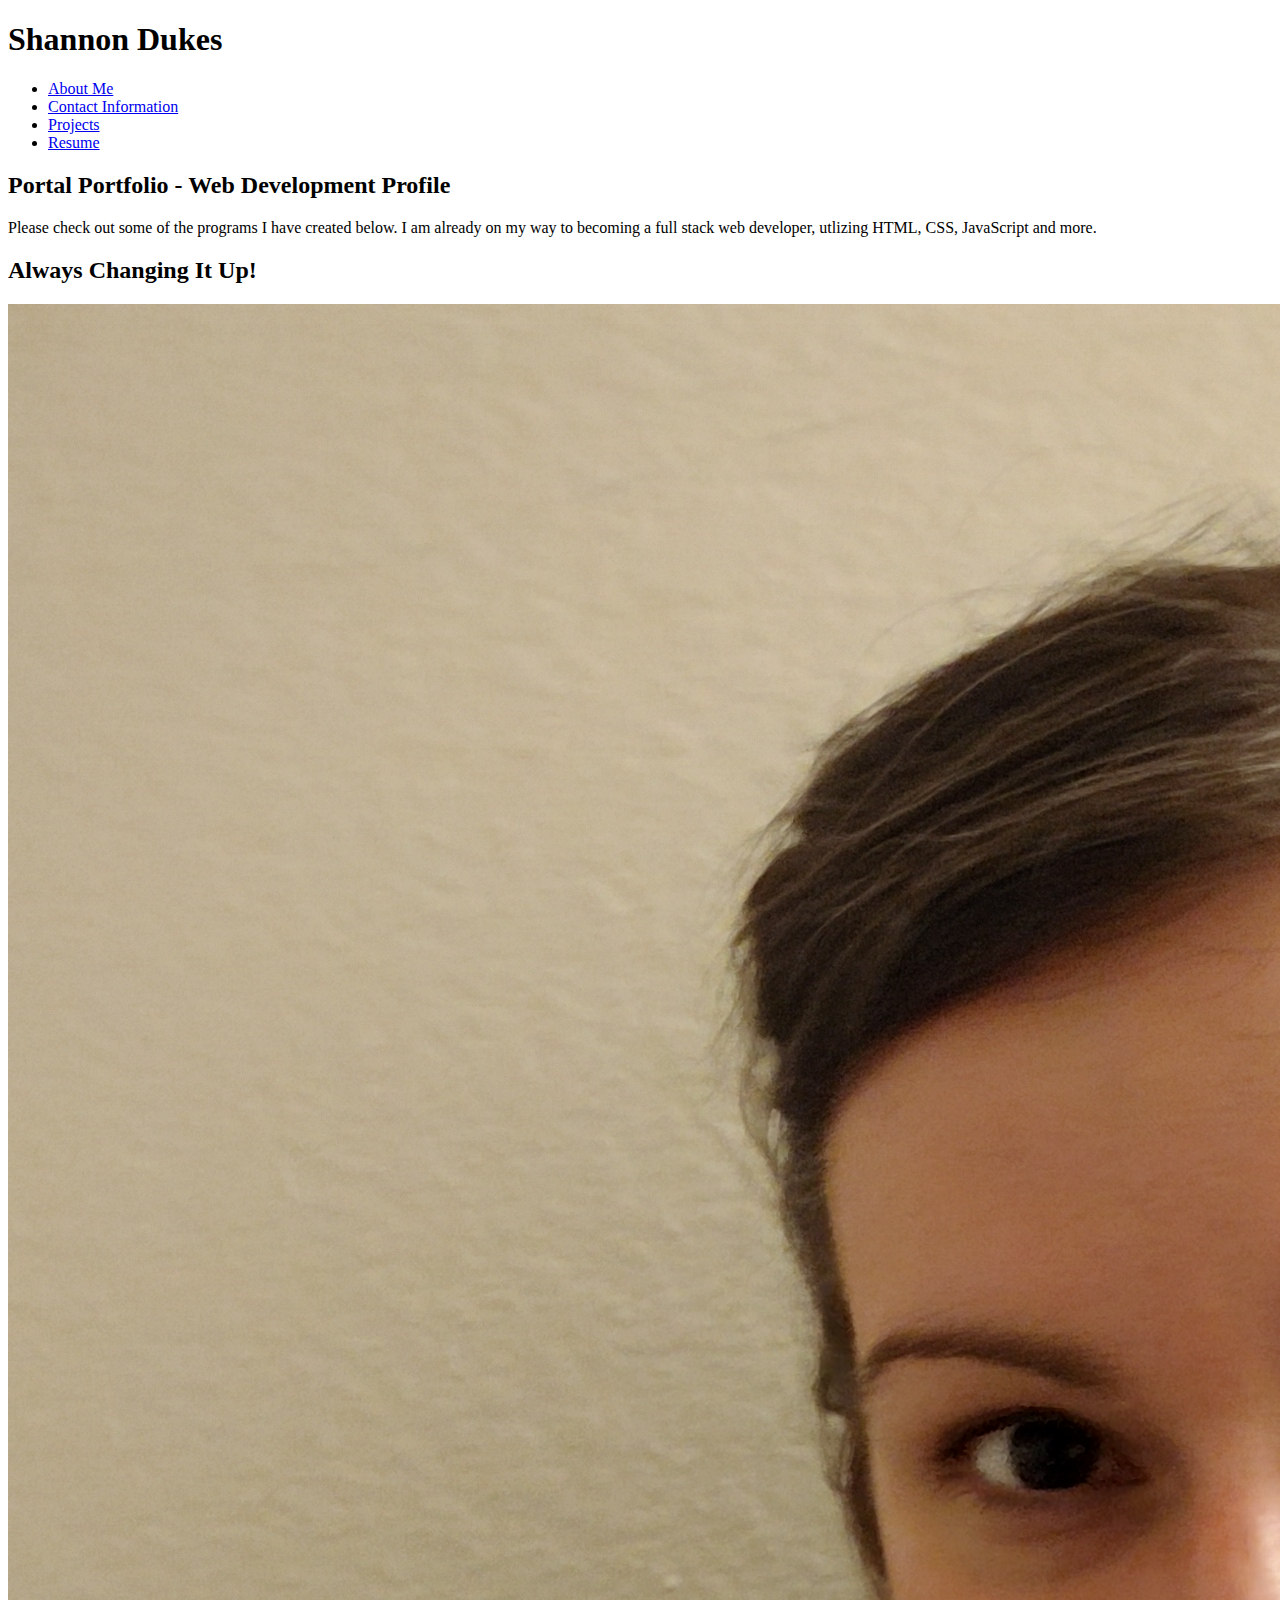
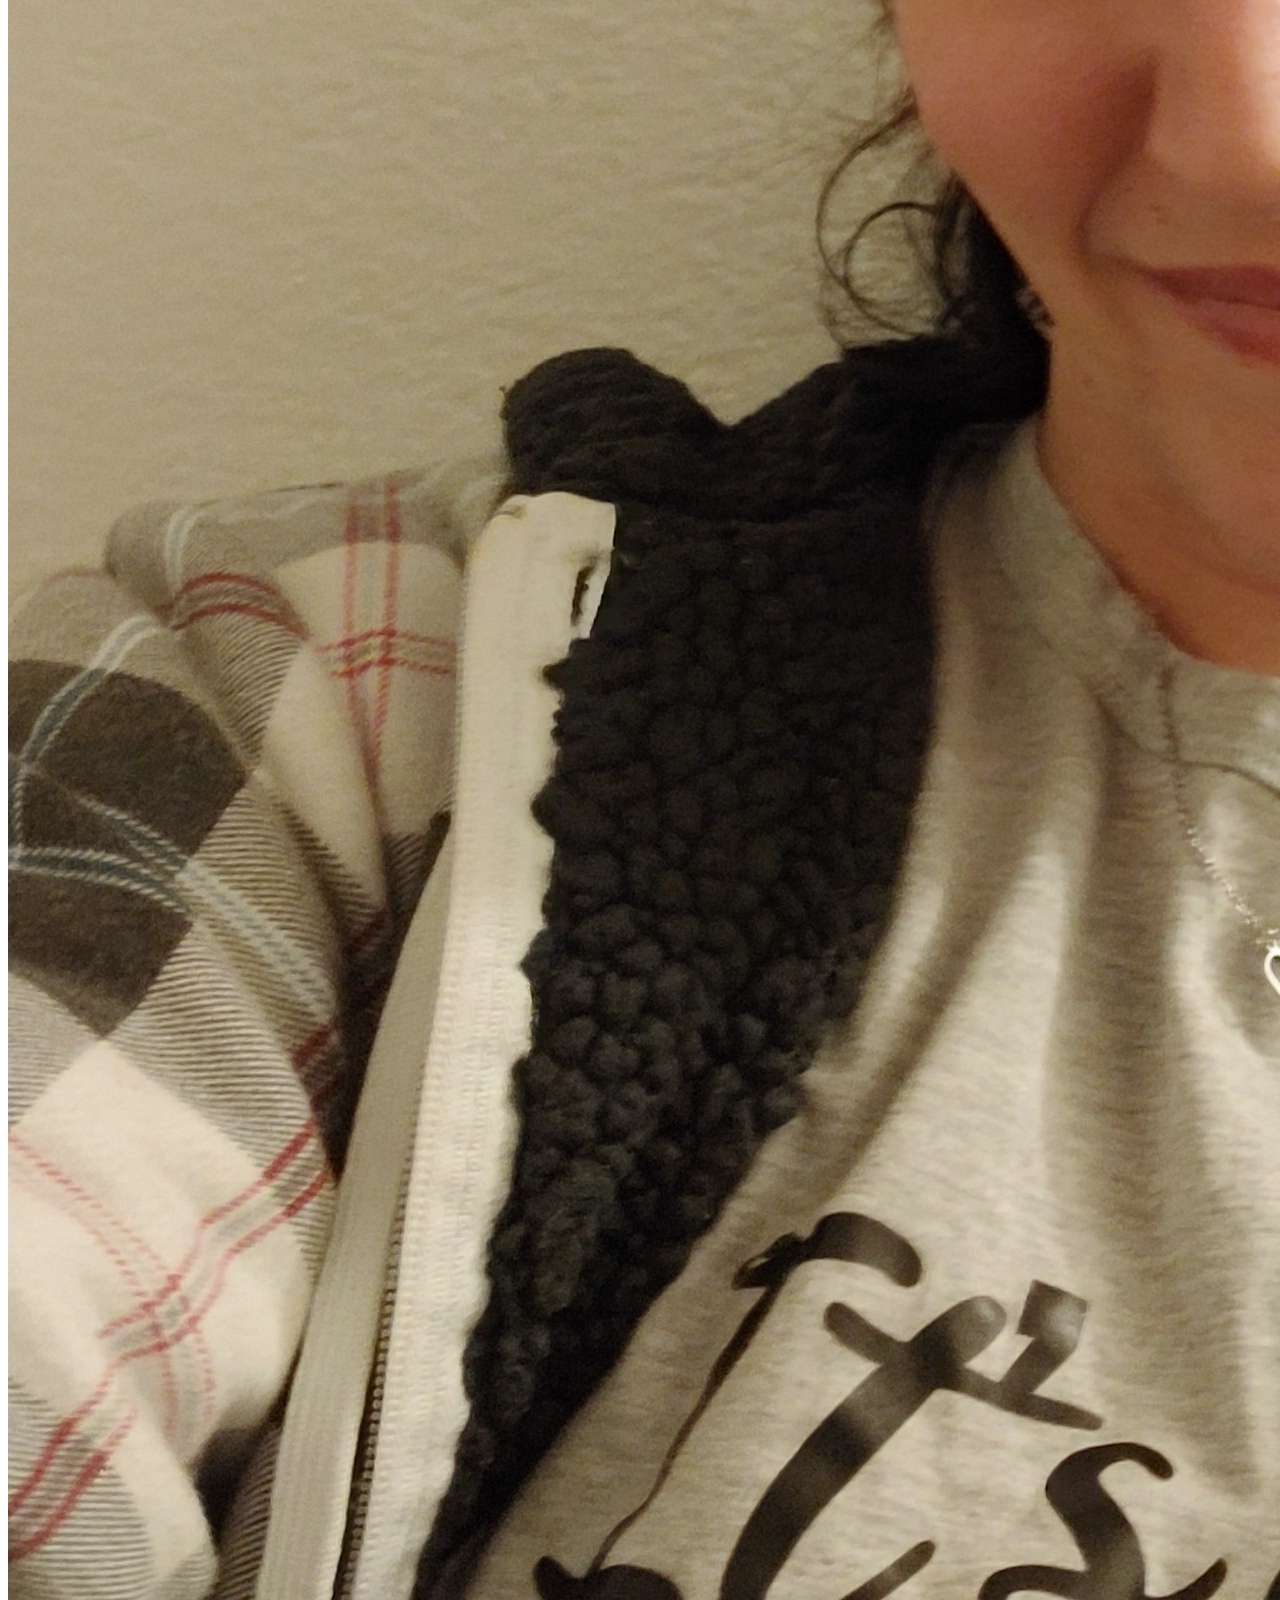
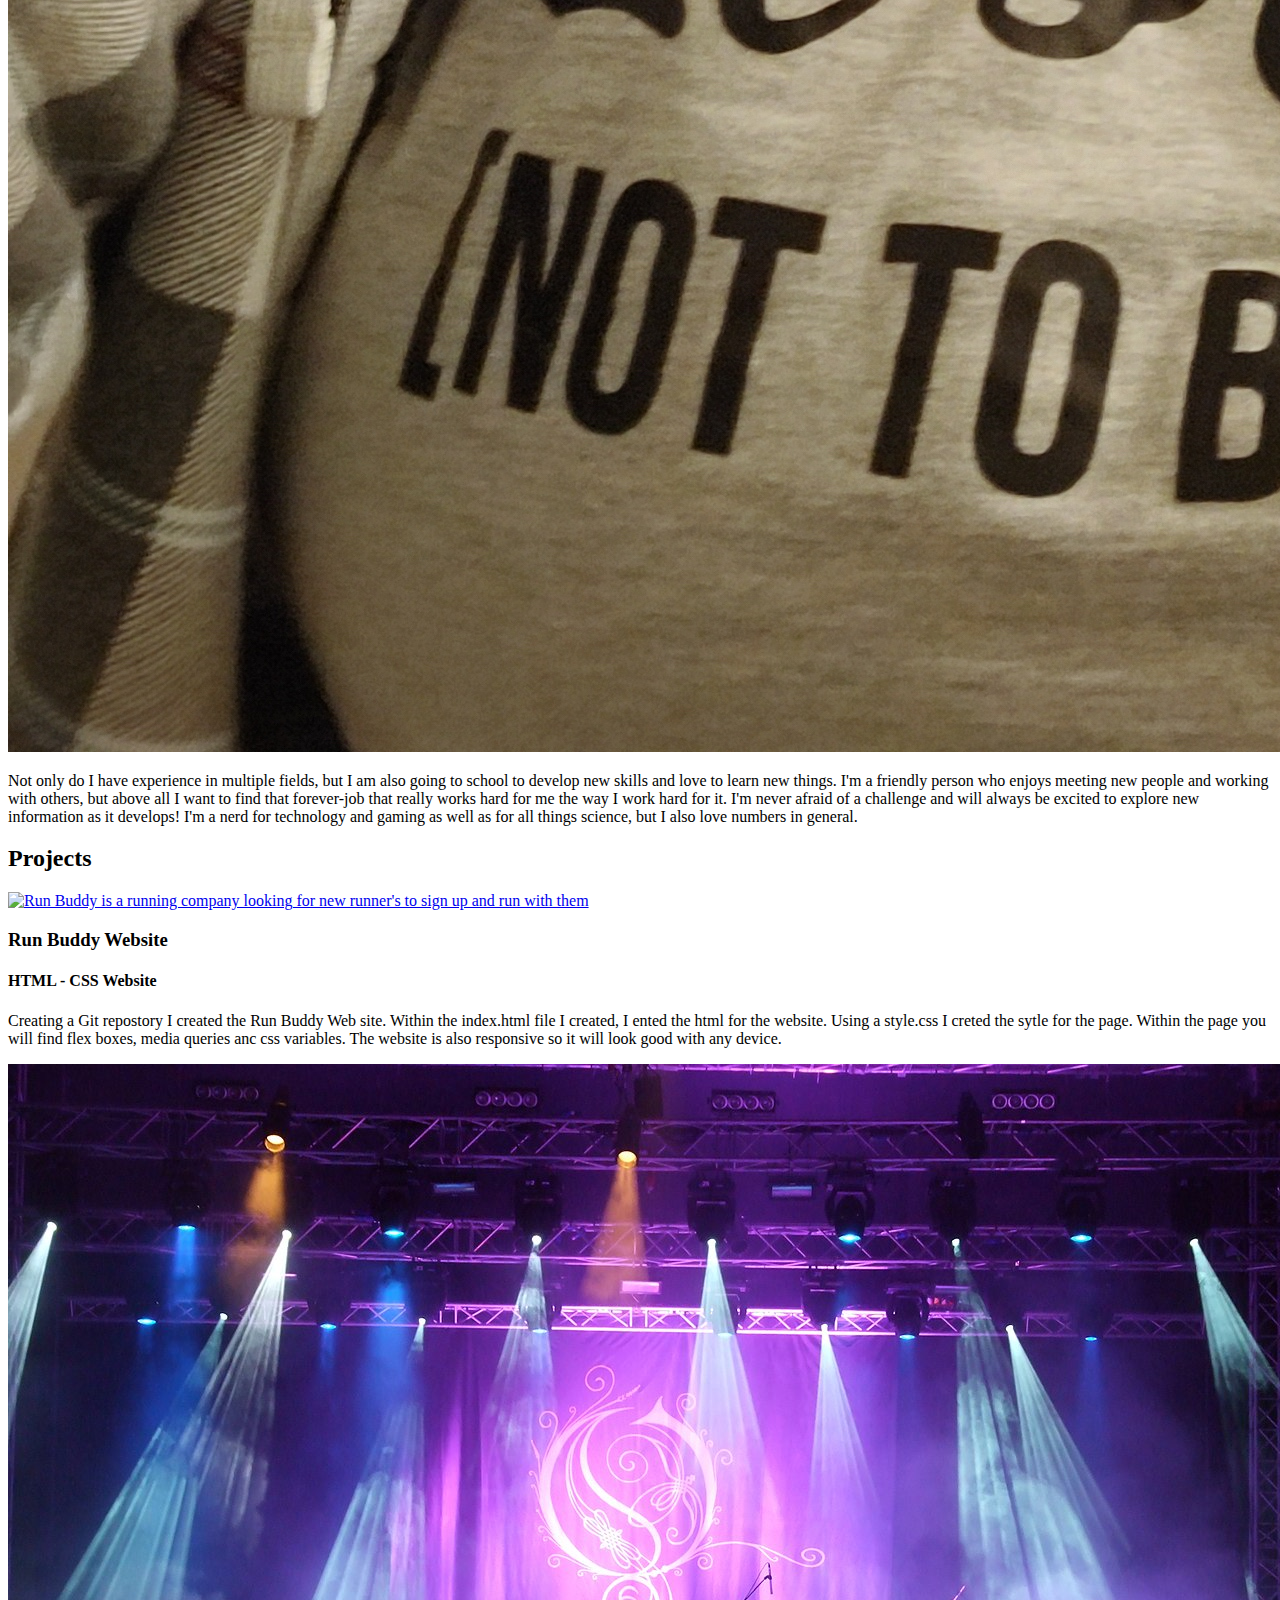
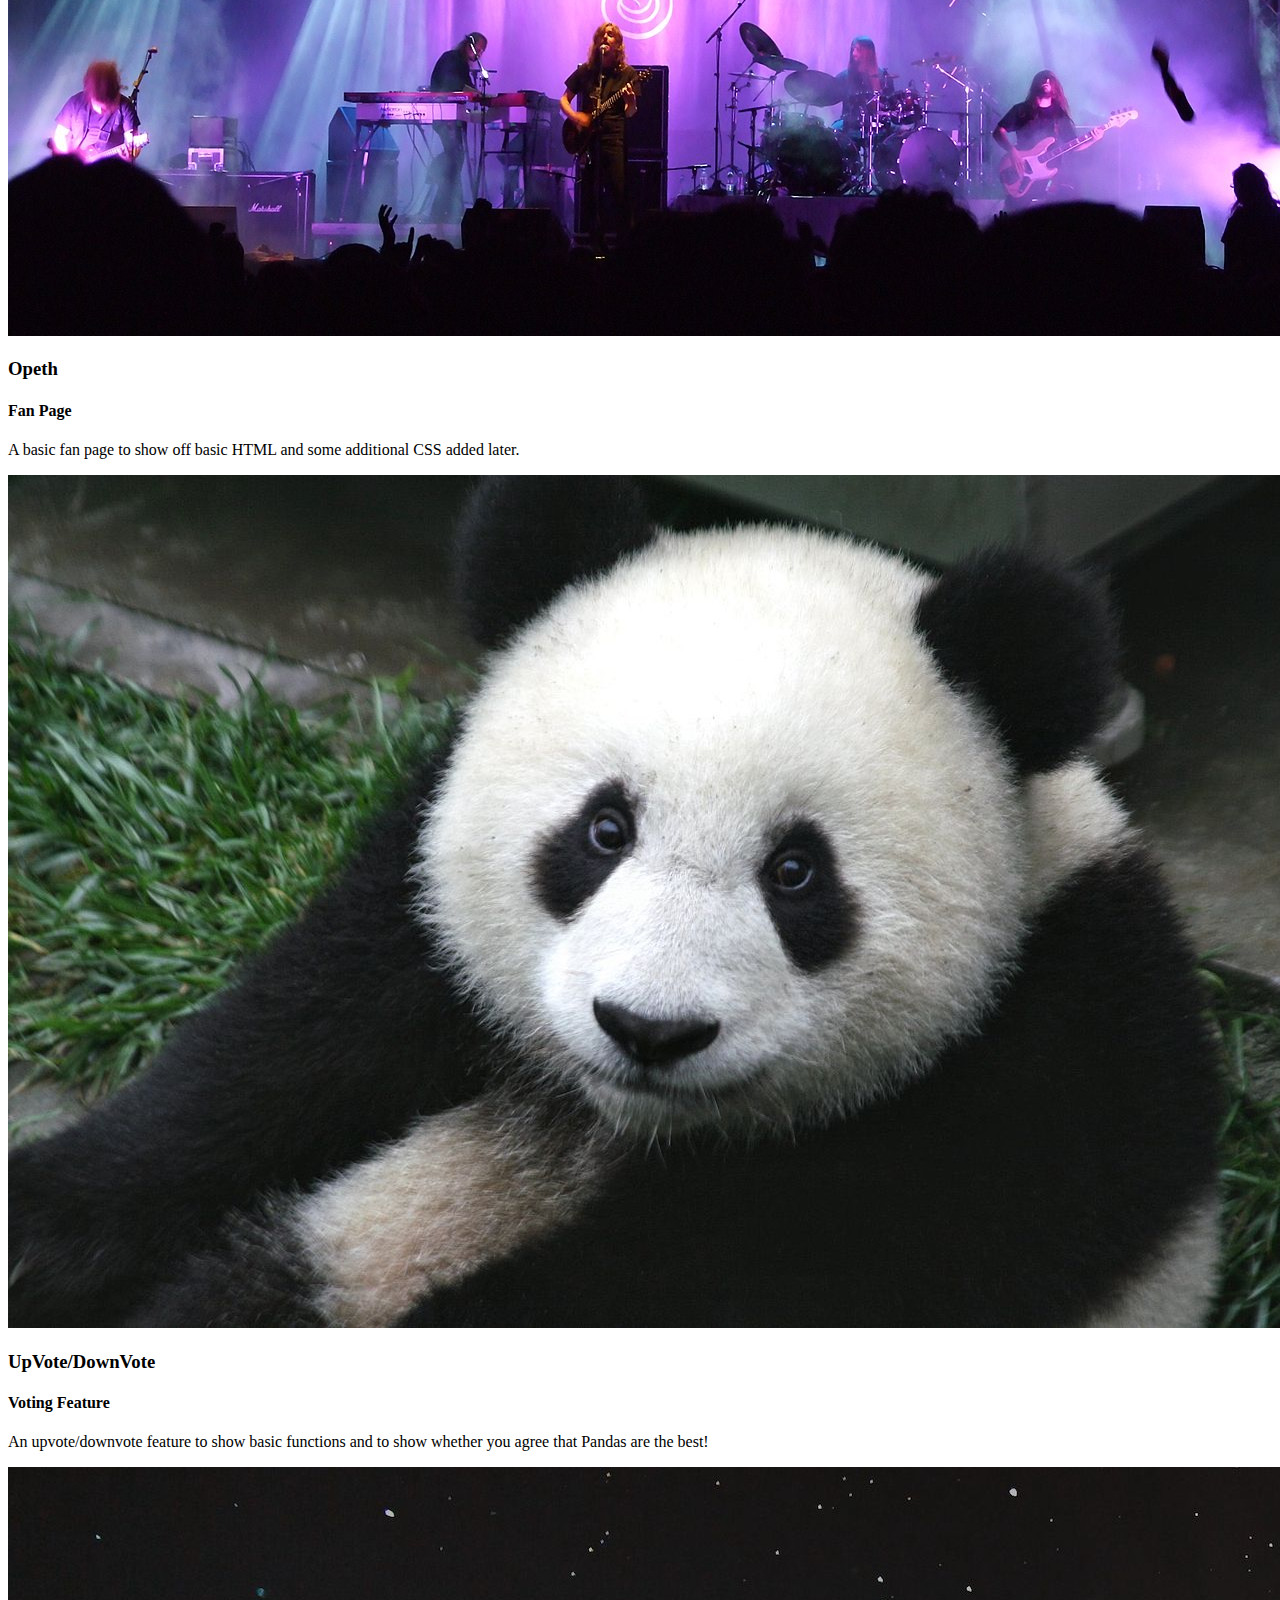
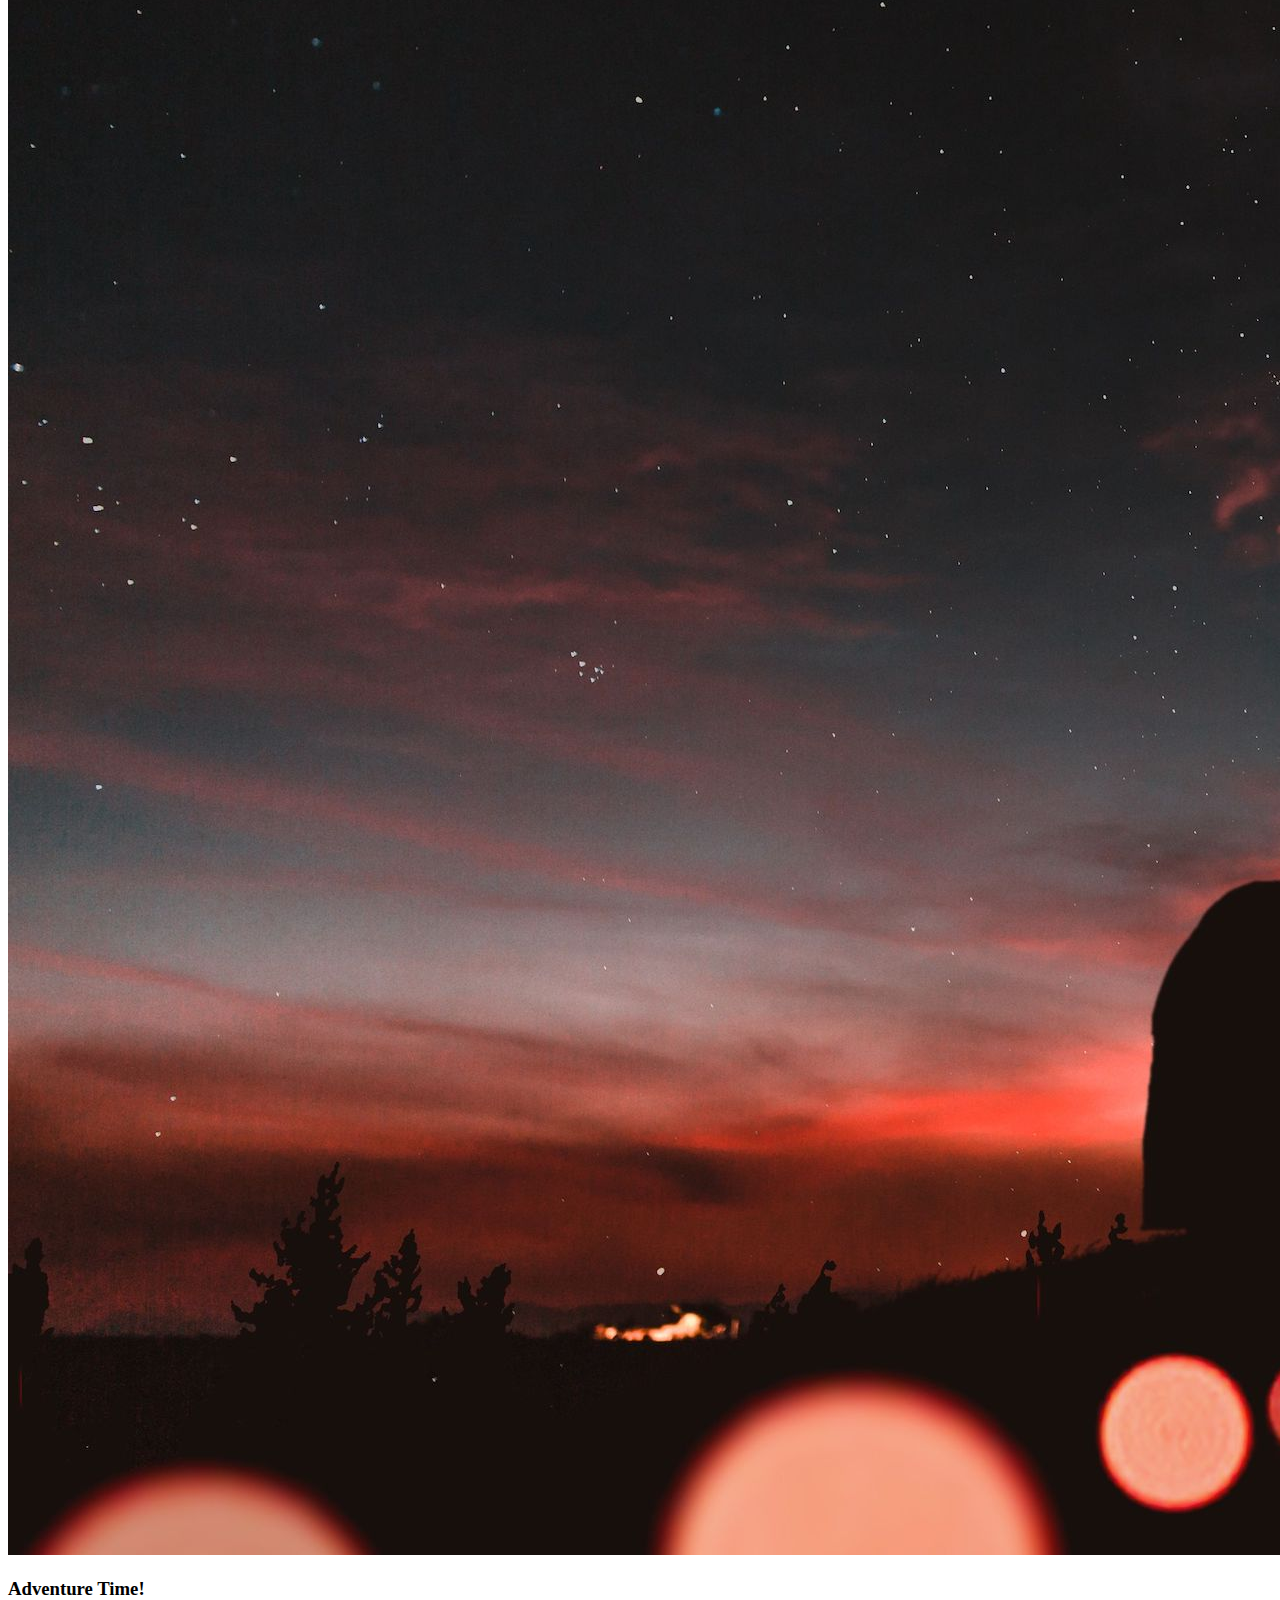
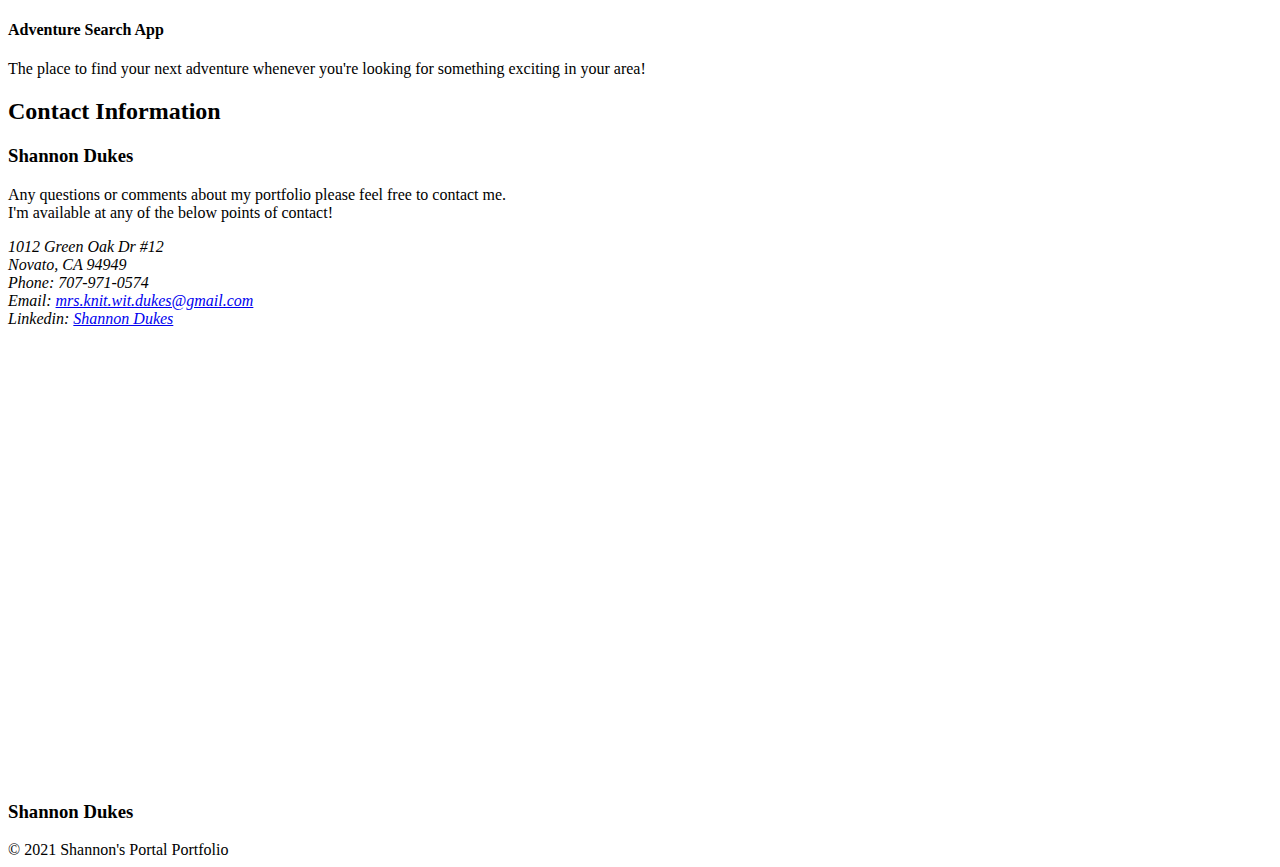
==== index.html @ 5c0e2cea "update to folder setup" ====
<!DOCTYPE html>

<html>

<head>
    <meta charset="utf-8">
    <meta http-equiv="X-UA-Compatible" content="IE=edge">
    <title>Shannon Dukes / Web Developer</title>
    <meta name="description" content="">
    <meta name="viewport" content="width=device-width, initial-scale=1">
    <link rel="stylesheet" href="../Portal-Portfolio/assets/style.css" />
</head>

<body>
    <!-- "NAVIGATION SECTION"- block level element -->
    <header>
        <h1>
            Shannon Dukes
        </h1>
        <nav>
            <ul>
                <li>
                    <a href="#about-me">About Me</a>
                </li>
                <li>
                    <a href="#contact-information">Contact Information</a>
                </li>
                <li>
                    <a href="#my-project">Projects</a>
                </li>
                <li>
                    <a href="../Portal-Portfolio/assets/Resume.docx" target="-blank">Resume</a>
                </li>
            </ul>
        </nav>
    </header>
    <!-- END NAVIGATION -->

    <!-- "HERO SECTION" STARTS -->
    <section class="hero">
        <div class="hero-secondary">
            <h2>Portal Portfolio - Web Development Profile</h2>
            <p>Please check out some of the programs I have created below. I am already on my way to becoming a full
                stack web developer, utlizing HTML, CSS, JavaScript and more.
            </p>
        </div>
    </section>
    <!-- "END HEADER -->
    <!-- "ABOUT ME SECTION" STARTS -->
    <section id="about-me" class="intro">
        <div>
            <h2 class="section-title primary-border">
                Always Changing It Up!
            </h2>
        </div>
        <div>
            <img id="image" src="../Portal-Portfolio/images/20201111_170542.jpg" alt="Shannon Dukes Profile Image">
            <p>
                Not only do I have experience in multiple fields, but I am also going to school to develop new skills
                and love to learn new things. I'm a friendly person who enjoys meeting new people and working with
                others, but above all I want to find that forever-job that really works hard for me the way I work hard
                for it. I'm never afraid of a challenge and will always be excited to explore new information as it
                develops! I'm a nerd for technology and gaming as well as for all things science, but I also love
                numbers in general.
            </p>
        </div>
    </section>
    <!-- "ABOUT ME SECTION" ENDS-->

    <!-- "PROJECT SECTION" STARTS -->
    <section id="my-project">
        <div class="flex-row">
            <h2 class="section-title primary-border">
                Projects
            </h2>
        </div>

        <article class="project">
            <a href="https://shannondukes.github.io/run-buddy/" target="_blank"><img id="first-picture"
                    src="https://static.fullstack-bootcamp.com/module-2/flipped-hero-image.jpg"
                    alt="Run Buddy is a running company looking for new runner's to sign up and run with them"></a>
            <div class="project-info">
                <h3 class="project-name1">Run Buddy Website</h3>
                <h4 class="project-role1">HTML - CSS Website</h4>
                <p>Creating a Git repostory I created the Run Buddy Web site. Within the index.html file I created, I
                    ented the html for the website. Using a style.css I creted the sytle for the page. Within the page
                    you will find flex boxes, media queries anc css variables. The website is also responsive so it will
                    look good with any device. </p>
            </div>
        </article>

        <div class="projects">
            <article class="project">
                <a href="https://shannondukes.github.io/Fan-Page/" target="_blank"><img id="second picture"
                        src="../Portal-Portfolio/images/1280px-Opeth_-_Kavarna_Rock_Fest_2011.jpg"
                        alt="Opeth is one of the greatest Swedish metal bands"></a>
                <div class="project-info">
                    <h3 class="project-name">Opeth</h3>
                    <h4 class="project-role">Fan Page</h4>
                    <p>A basic fan page to show off basic HTML and some additional CSS added later.</p>
                </div>
            </article>

            <article class="project">
                <a href="https://shannondukes.github.io/Upvote-Downvote-Feature/" target="_blank"><img
                        id="third picture"
                        src="../Portal-Portfolio/images/1280px-Panda_Cub_from_Wolong,_Sichuan,_China.jpg"
                        alt="Who doesn't think pandas are the best bears ever?"></a>
                <div class="project-info">
                    <h3 class="project-name">UpVote/DownVote</h3>
                    <h4 class="project-role">Voting Feature</h4>
                    <p>An upvote/downvote feature to show basic functions and to show whether you agree that Pandas are
                        the best!</p>
                </div>
            </article>

            <article class="project">
                <a href="https://shannondukes.github.io/Group-Project-AT/" target="_blank"><img
                        id="fourth picture" src="../Portal-Portfolio/images/at-hero-med.jpg"
                        alt="Adventure Time, a place to find your next adventure!."></a>
                <div class="project-info">
                    <h3 class="project-name">Adventure Time!</h3>
                    <h4 class="project-role">Adventure Search App</h4>
                    <p>The place to find your next adventure whenever you're looking for something exciting in your area!</p>
                </div>
            </article>
        </div>
    </section>
    <!-- "PROJECT SECTION" END -->


    <!-- "CONTACT INFORMATION" STARTS -->
    <section id="contact-information" class="contact">
        <div class="flex-row">
            <h2 class="section-title primary-border">
                Contact Information
            </h2>
        </div>

        <div class="contact-info">
            <div>
                <h3>
                    Shannon Dukes
                </h3>
                <p>
                    Any questions or comments about my portfolio please feel free to contact me.
                    <br />
                    I'm available at any of the below points of contact!
                </p>

                <address>
                    1012 Green Oak Dr #12 <br />
                    Novato, CA 94949<br />
                    Phone: 707-971-0574<br />
                    Email: <a href="mailto:mrs.knit.wit.dukes@gmail.com">mrs.knit.wit.dukes@gmail.com</a> <br />
                    Linkedin: <a href="https://www.linkedin.com/in/shannon-d-a9b518213/" target="-blank">Shannon Dukes</a>

                </address>

            </div>

            <iframe
                src="https://www.google.com/maps/embed?pb=!1m18!1m12!1m3!1d3141.9696807392434!2d-122.53289968404611!3d38.047792804176225!2m3!1f0!2f0!3f0!3m2!1i1024!2i768!4f13.1!3m3!1m2!1s0x8085a2aebc540afb%3A0x81cb76d56e4b704a!2s1012%20Green%20Oak%20Dr%2C%20Novato%2C%20CA%2094949!5e0!3m2!1sen!2sus!4v1626048816845!5m2!1sen!2sus"
                width="600" height="450" style="border:0;" allowfullscreen="" loading="lazy"></iframe>
        </div>
    </section>
    <!-- "CONTACT INFORMATION" END -->

    <!-- "FOOTER INFORMTION" STARTS -->
    <footer>
        <div class="flex-row">
            <div>
                <h3>
                    Shannon Dukes
                </h3>
            </div>
            <div class="placement-end">
                &copy; 2021 Shannon's Portal Portfolio
            </div>
        </div>
    </footer>
    <!-- "FOOTER INFORMATION" ENDS -->
</body>

</html>
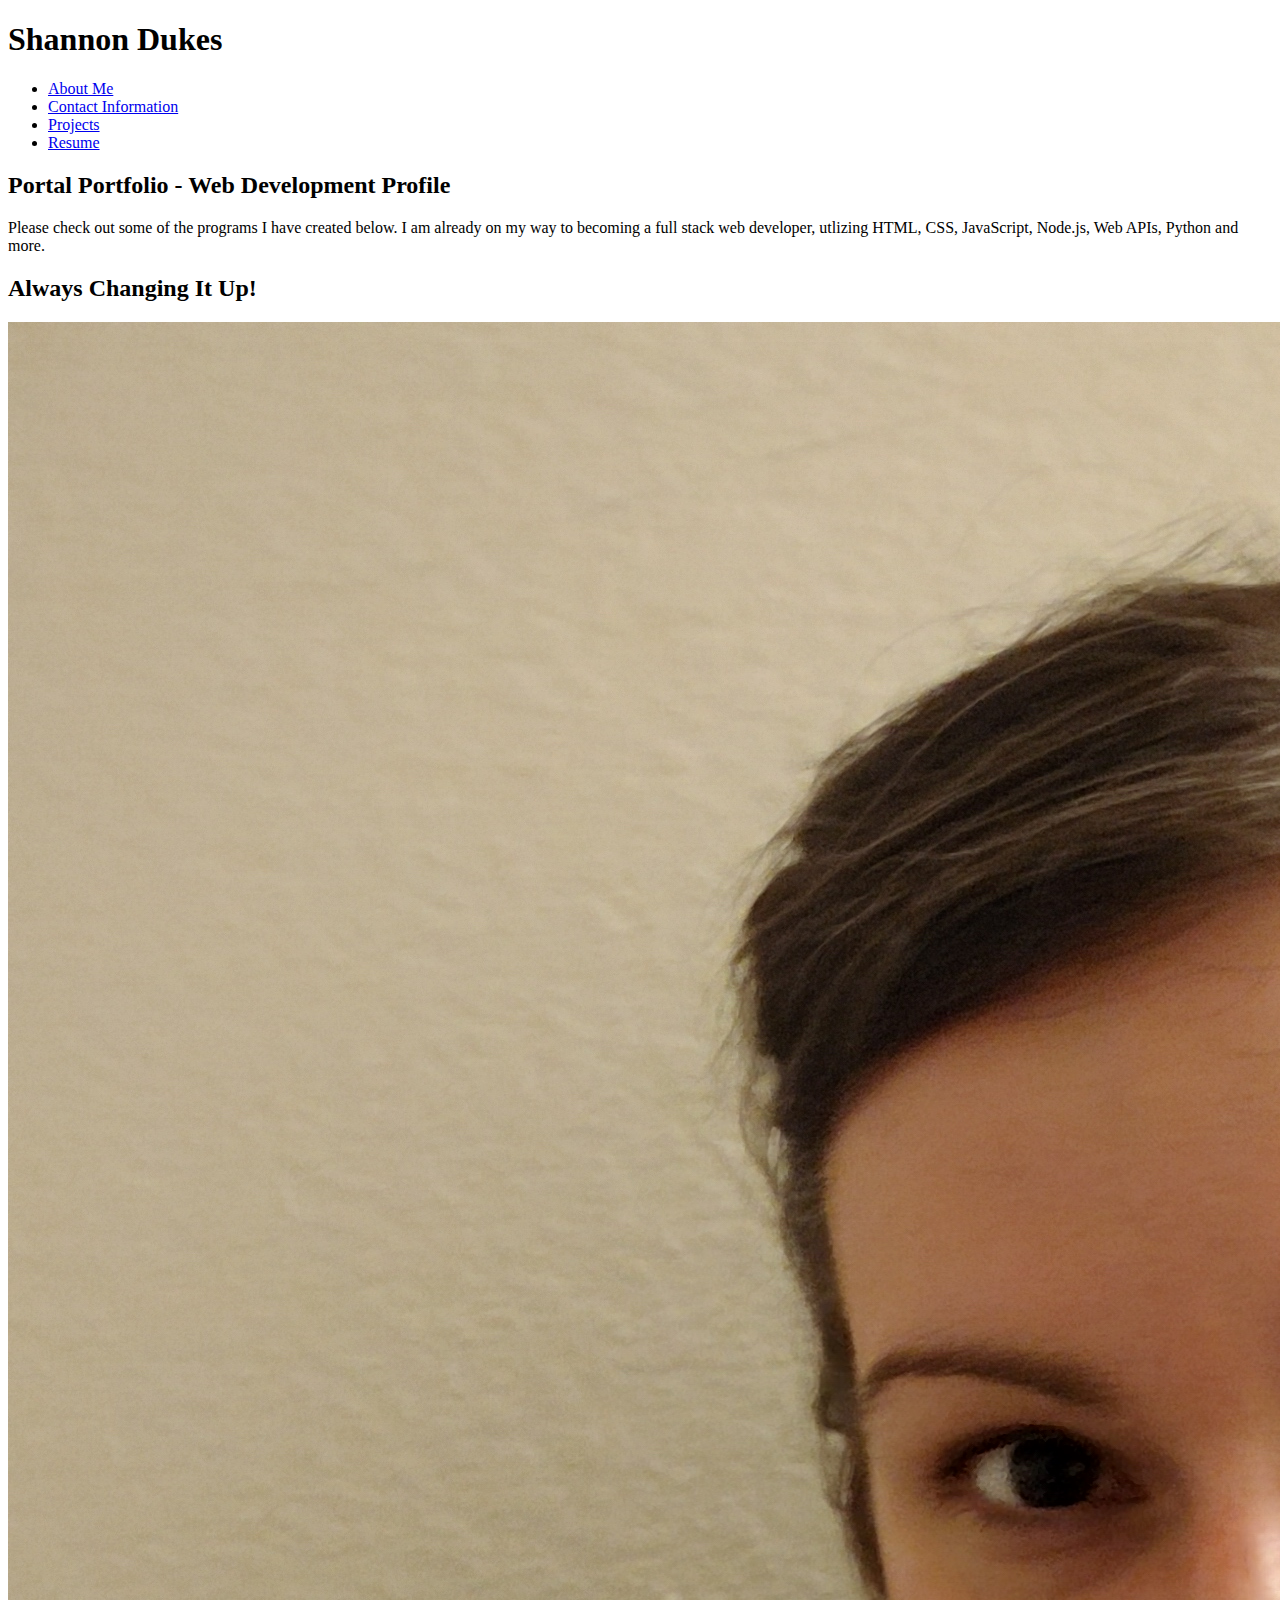
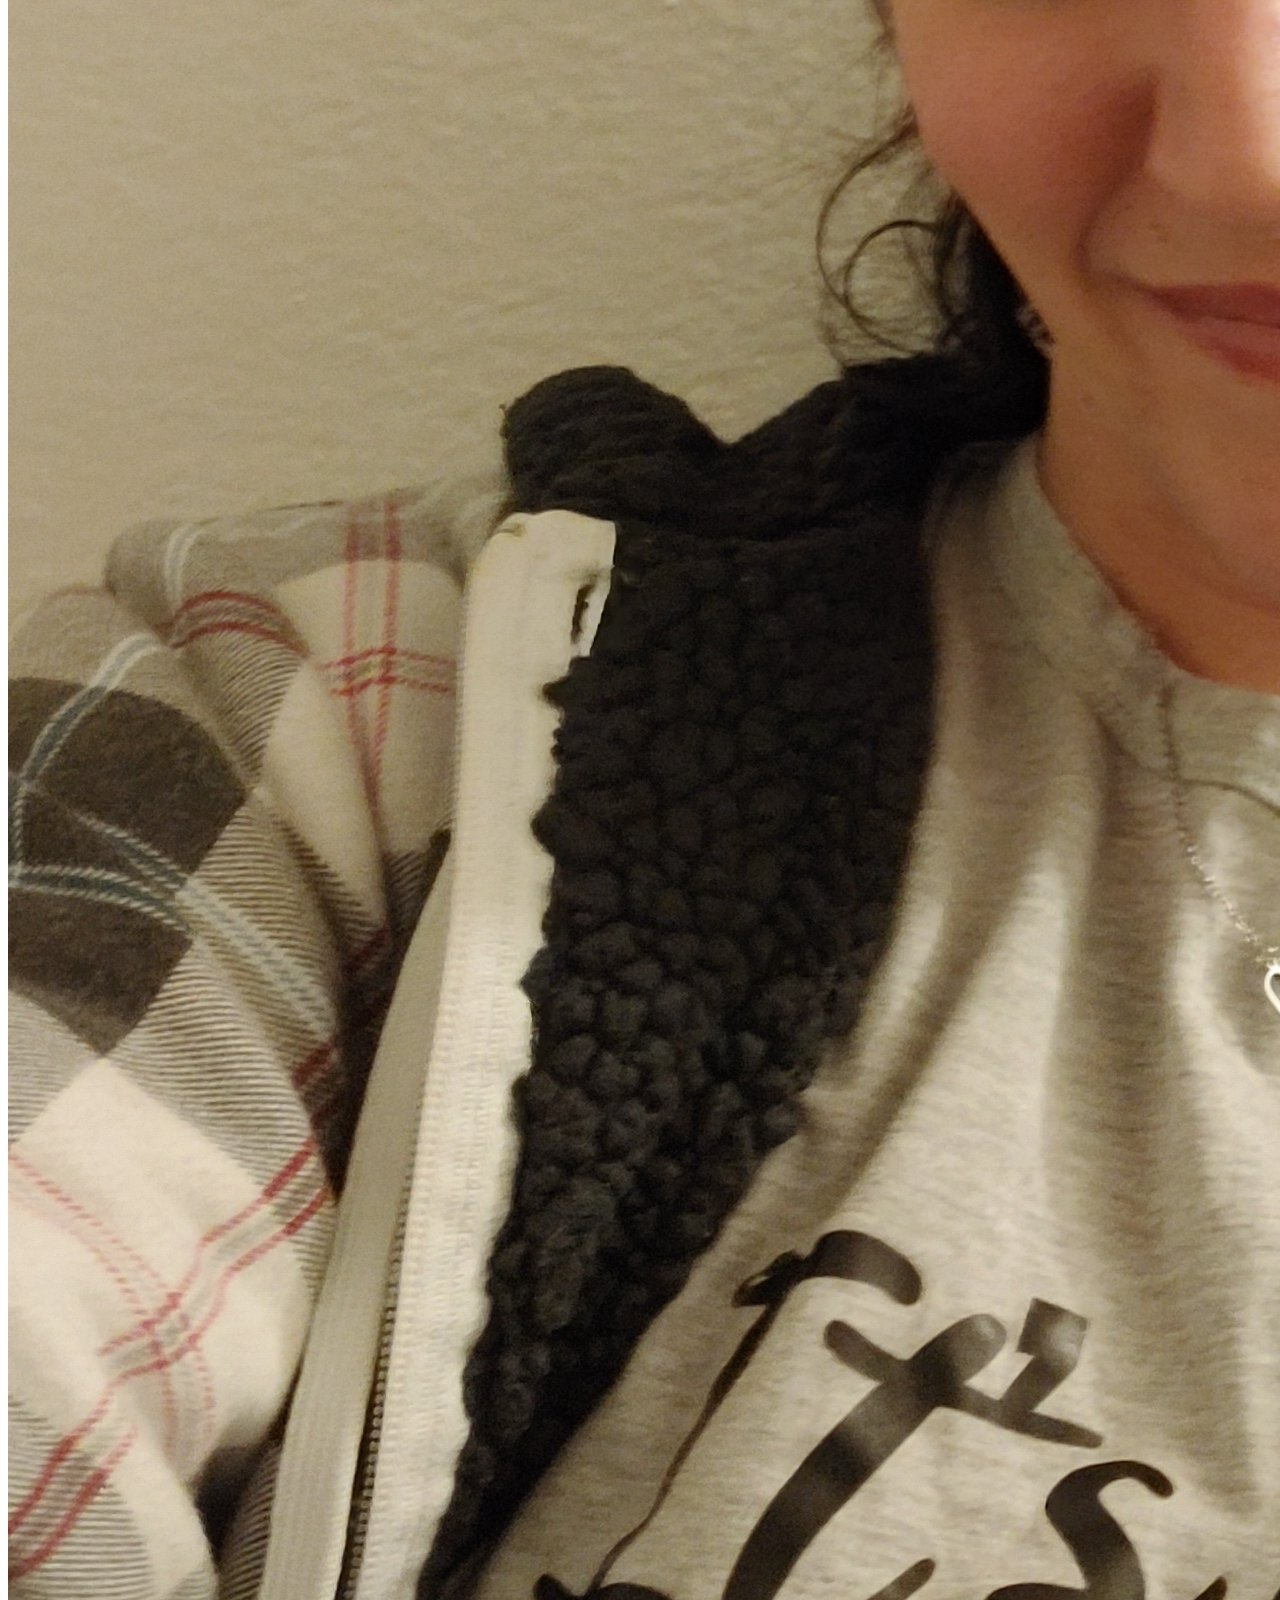
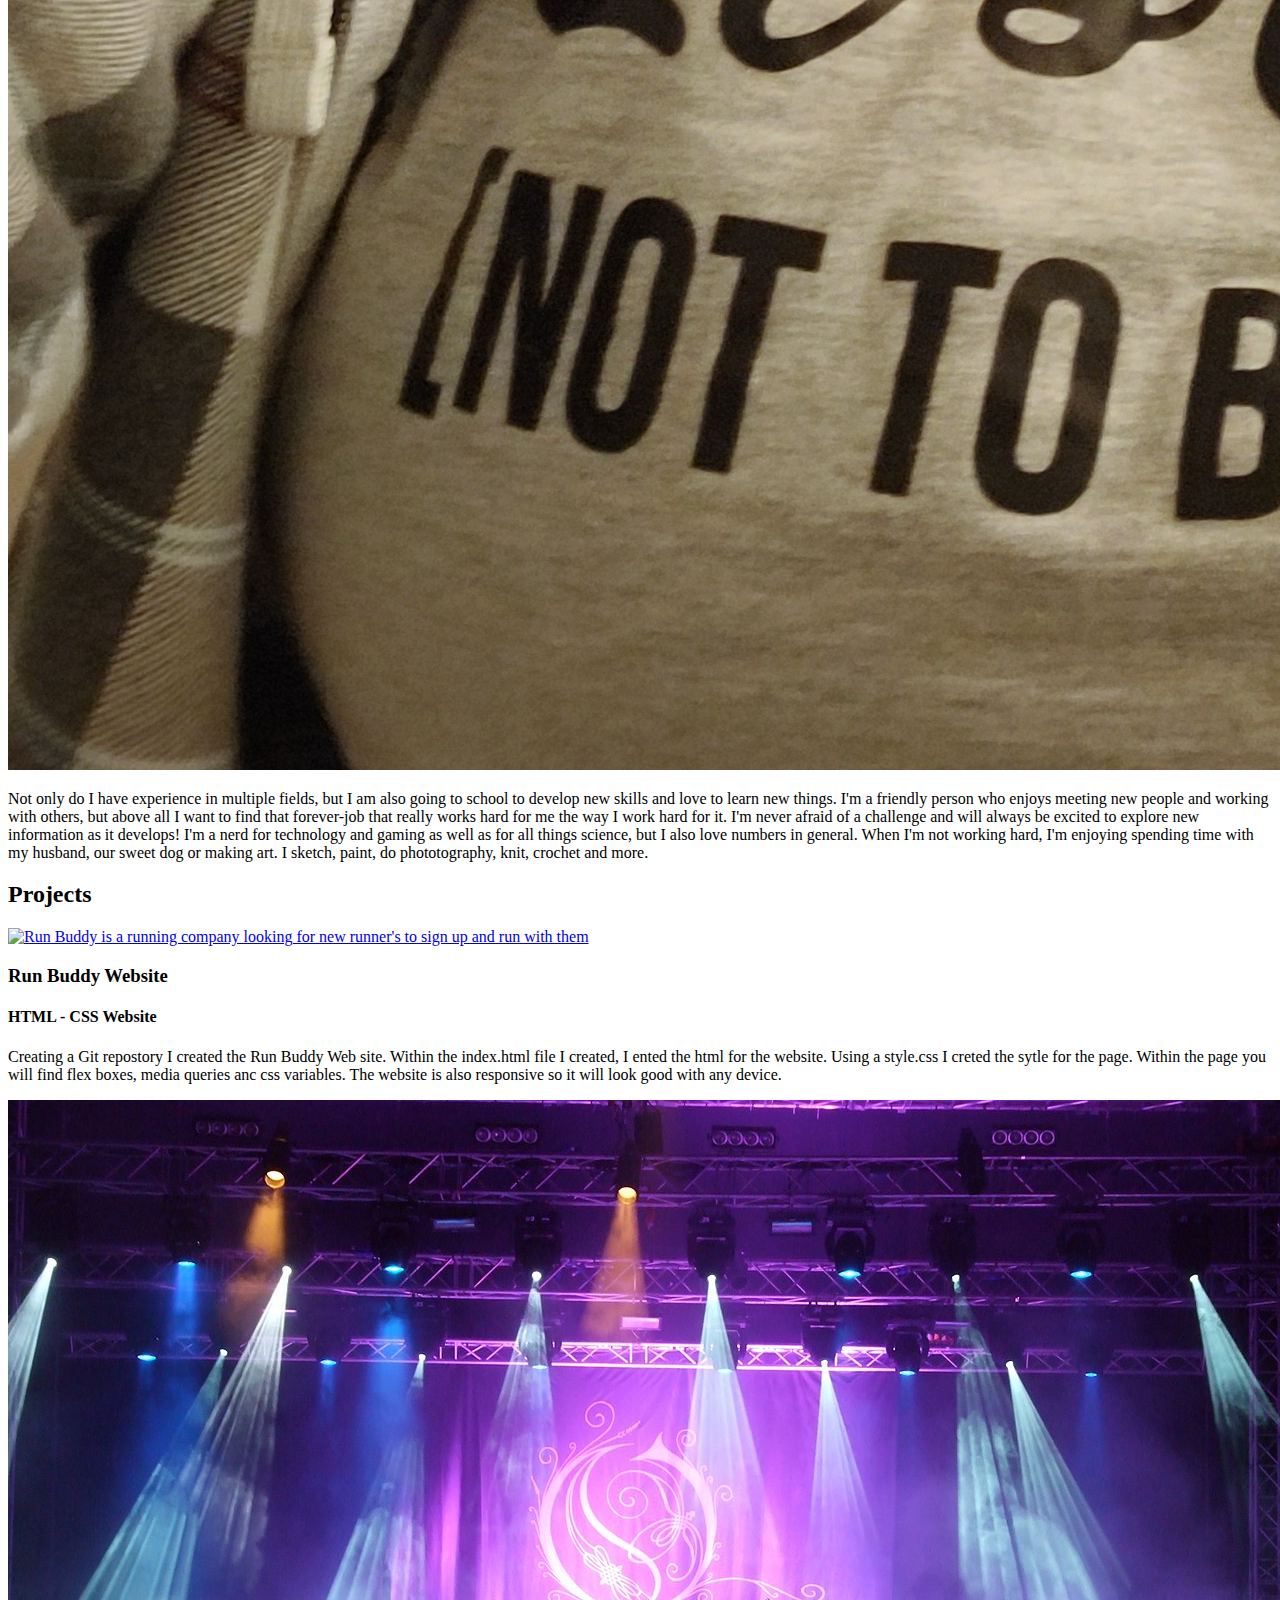
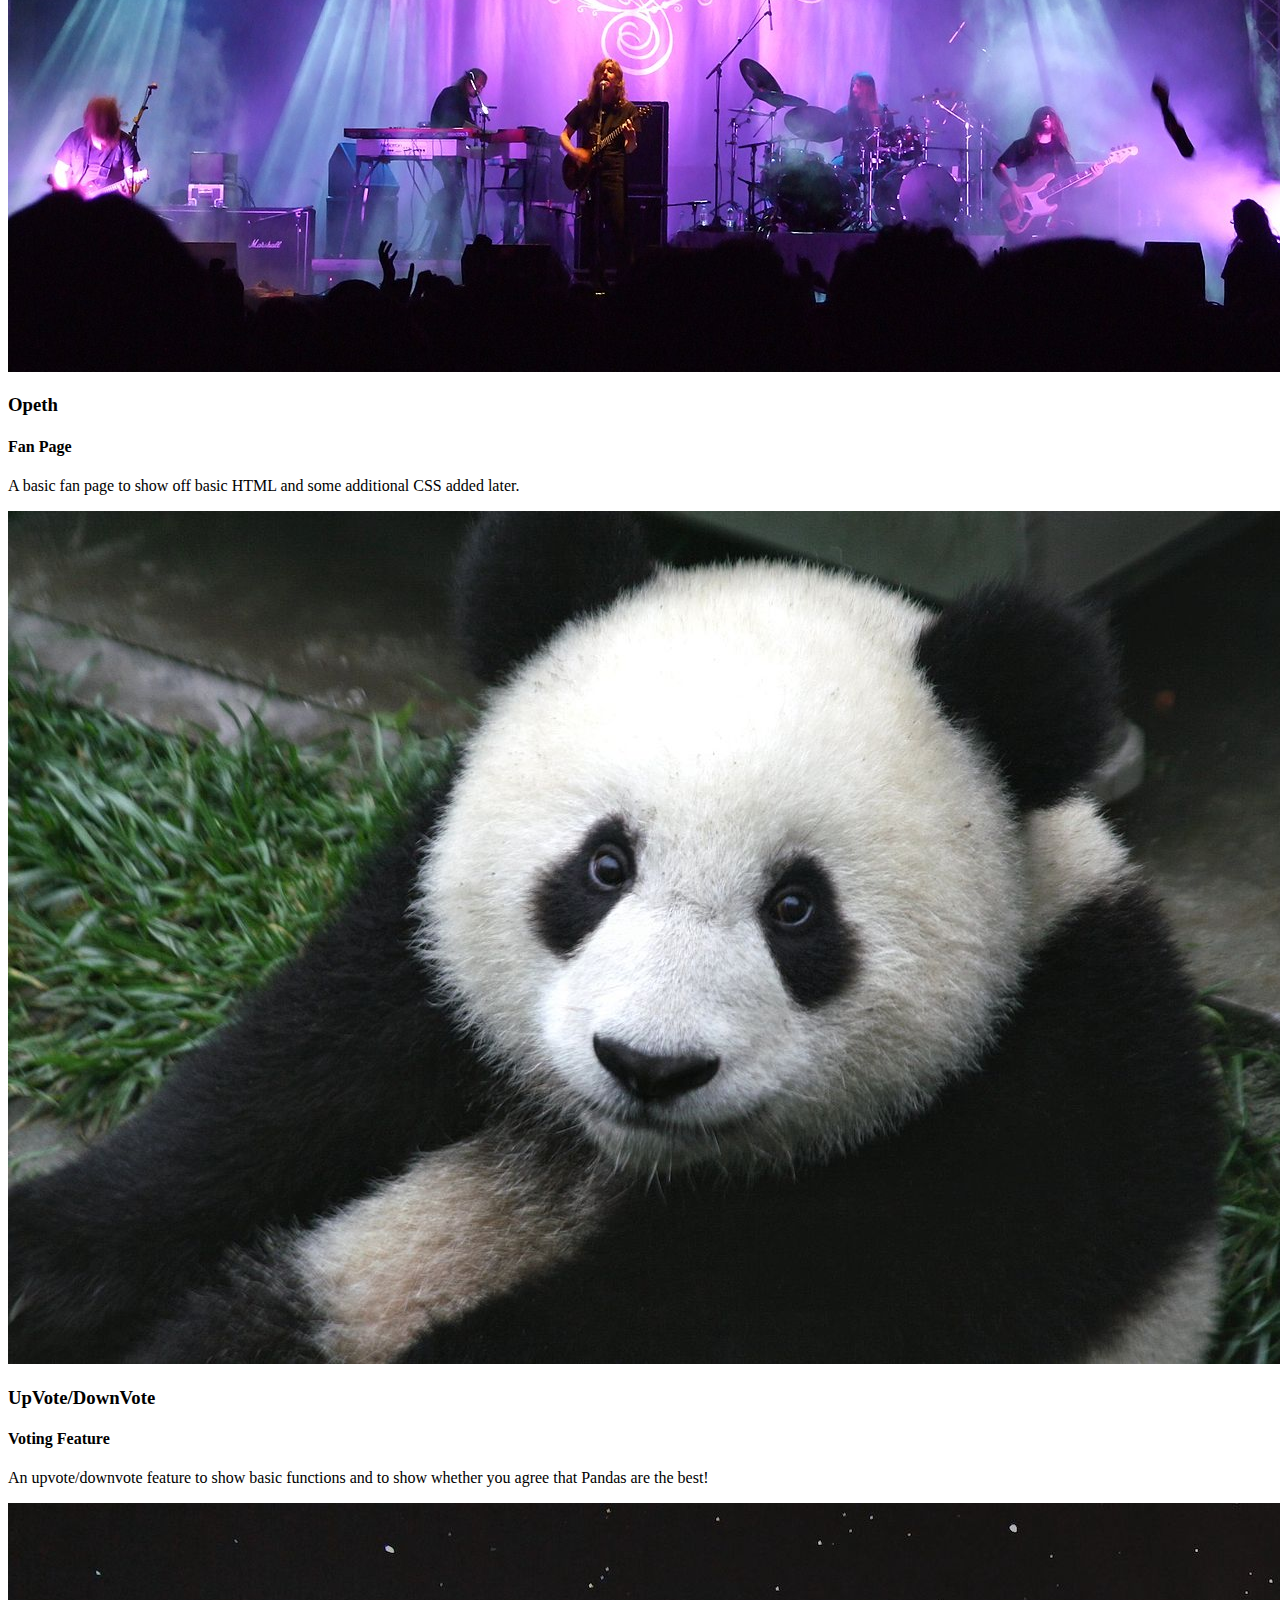
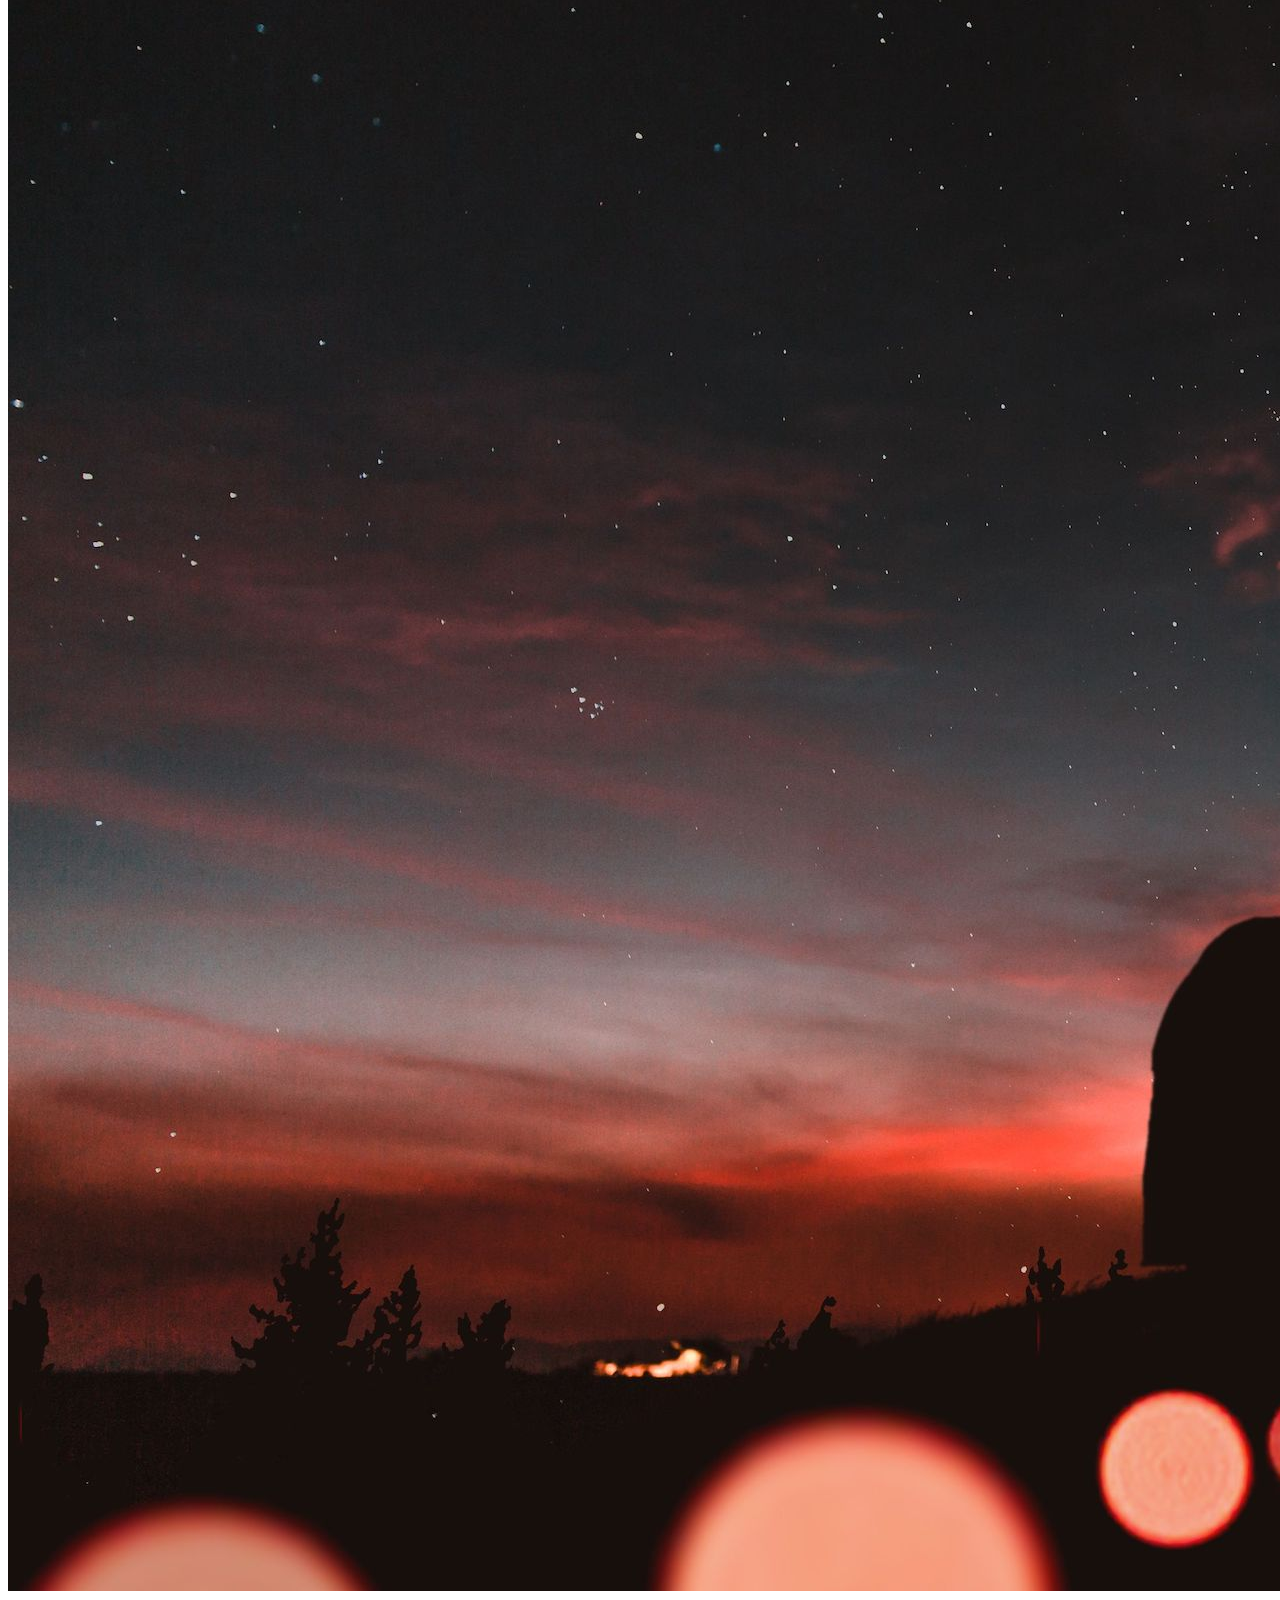
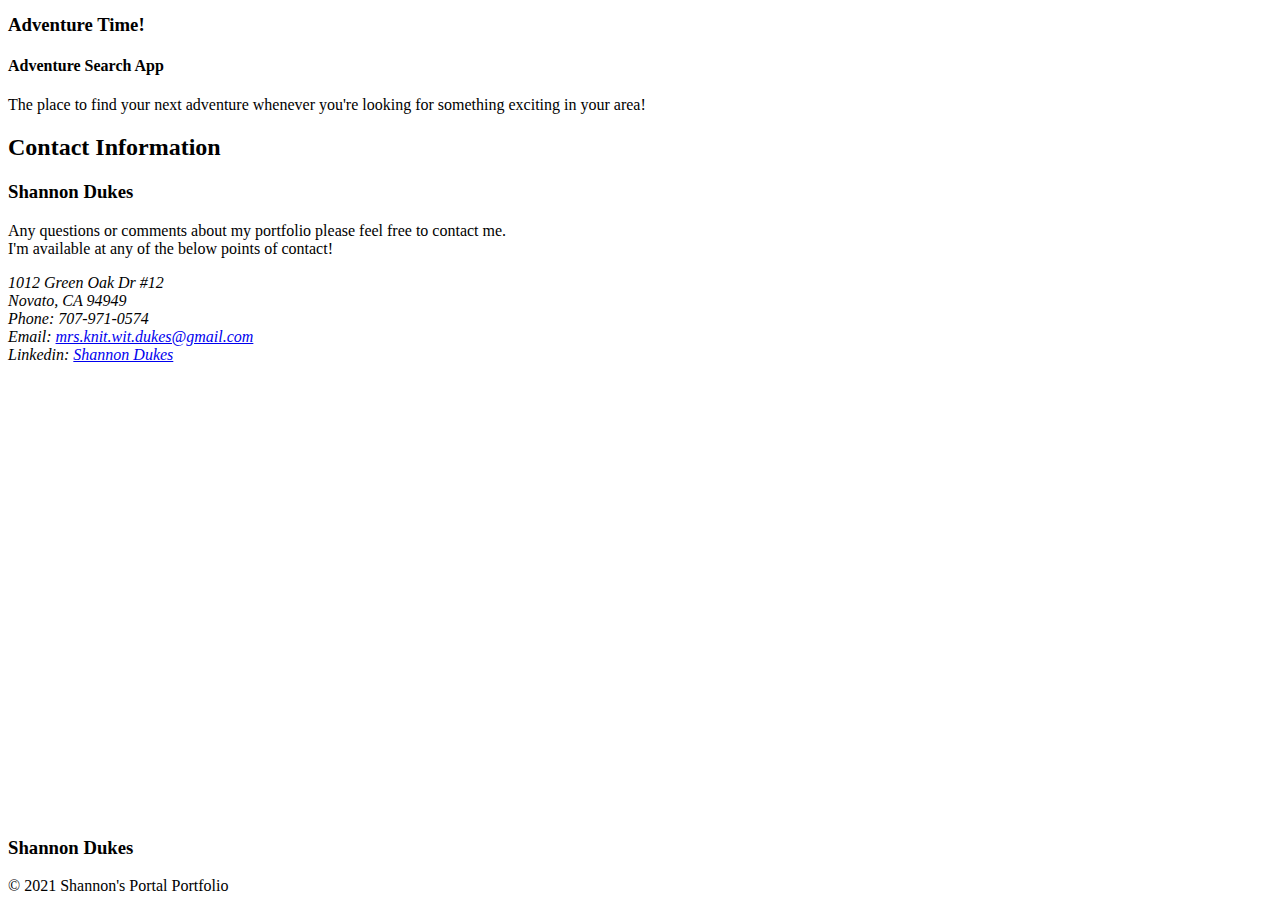
==== commit 8f769d53: "updates to index page" ====
--- a/index.html
+++ b/index.html
@@ -41,7 +41,7 @@
         <div class="hero-secondary">
             <h2>Portal Portfolio - Web Development Profile</h2>
             <p>Please check out some of the programs I have created below. I am already on my way to becoming a full
-                stack web developer, utlizing HTML, CSS, JavaScript and more.
+                stack web developer, utlizing HTML, CSS, JavaScript, Node.js, Web APIs, Python and more.
             </p>
         </div>
     </section>
@@ -61,7 +61,8 @@
                 others, but above all I want to find that forever-job that really works hard for me the way I work hard
                 for it. I'm never afraid of a challenge and will always be excited to explore new information as it
                 develops! I'm a nerd for technology and gaming as well as for all things science, but I also love
-                numbers in general.
+                numbers in general. When I'm not working hard, I'm enjoying spending time with my husband, our sweet dog
+                or making art. I sketch, paint, do phototography, knit, crochet and more.
             </p>
         </div>
     </section>
@@ -115,13 +116,14 @@
             </article>
 
             <article class="project">
-                <a href="https://shannondukes.github.io/Group-Project-AT/" target="_blank"><img
-                        id="fourth picture" src="../Portal-Portfolio/images/at-hero-med.jpg"
+                <a href="https://shannondukes.github.io/Group-Project-AT/" target="_blank"><img id="fourth picture"
+                        src="../Portal-Portfolio/images/at-hero-med.jpg"
                         alt="Adventure Time, a place to find your next adventure!."></a>
                 <div class="project-info">
                     <h3 class="project-name">Adventure Time!</h3>
                     <h4 class="project-role">Adventure Search App</h4>
-                    <p>The place to find your next adventure whenever you're looking for something exciting in your area!</p>
+                    <p>The place to find your next adventure whenever you're looking for something exciting in your
+                        area!</p>
                 </div>
             </article>
         </div>
@@ -153,7 +155,8 @@
                     Novato, CA 94949<br />
                     Phone: 707-971-0574<br />
                     Email: <a href="mailto:mrs.knit.wit.dukes@gmail.com">mrs.knit.wit.dukes@gmail.com</a> <br />
-                    Linkedin: <a href="https://www.linkedin.com/in/shannon-d-a9b518213/" target="-blank">Shannon Dukes</a>
+                    Linkedin: <a href="https://www.linkedin.com/in/shannon-d-a9b518213/" target="-blank">Shannon
+                        Dukes</a>
 
                 </address>
 
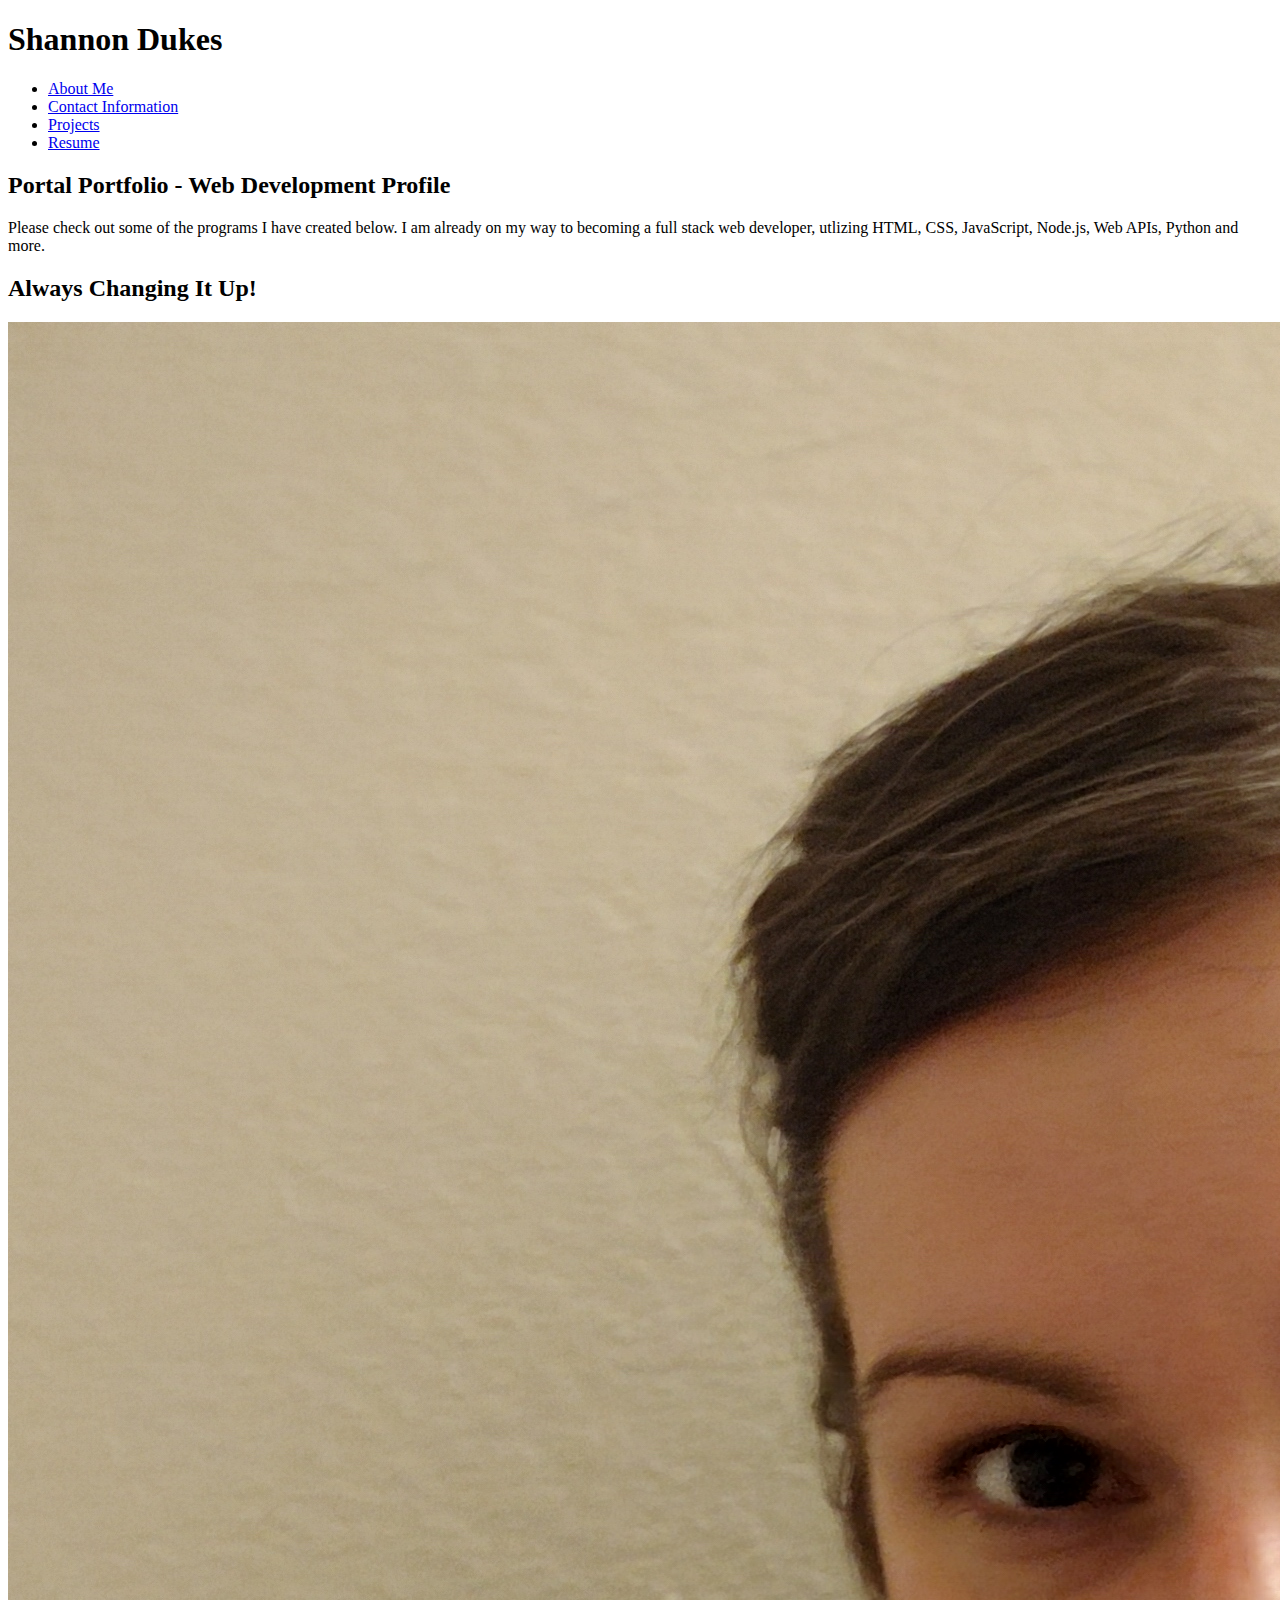
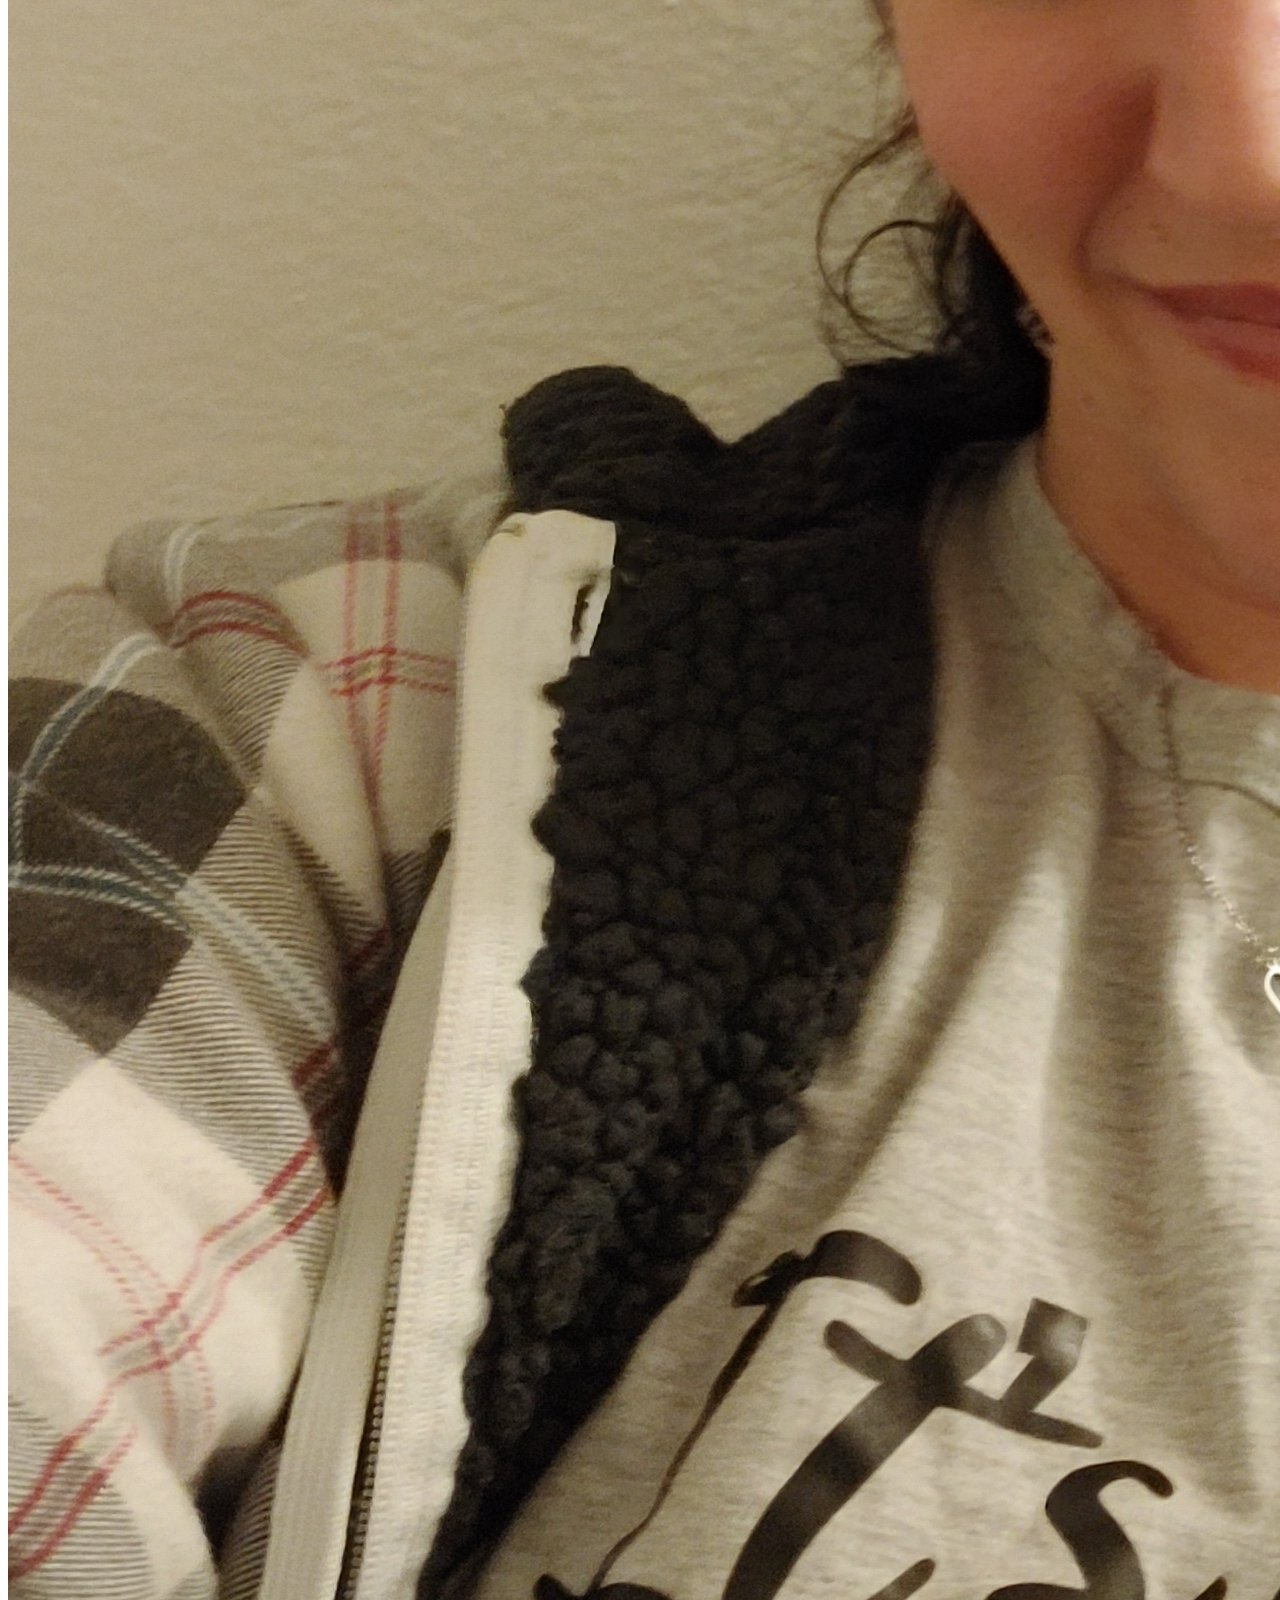
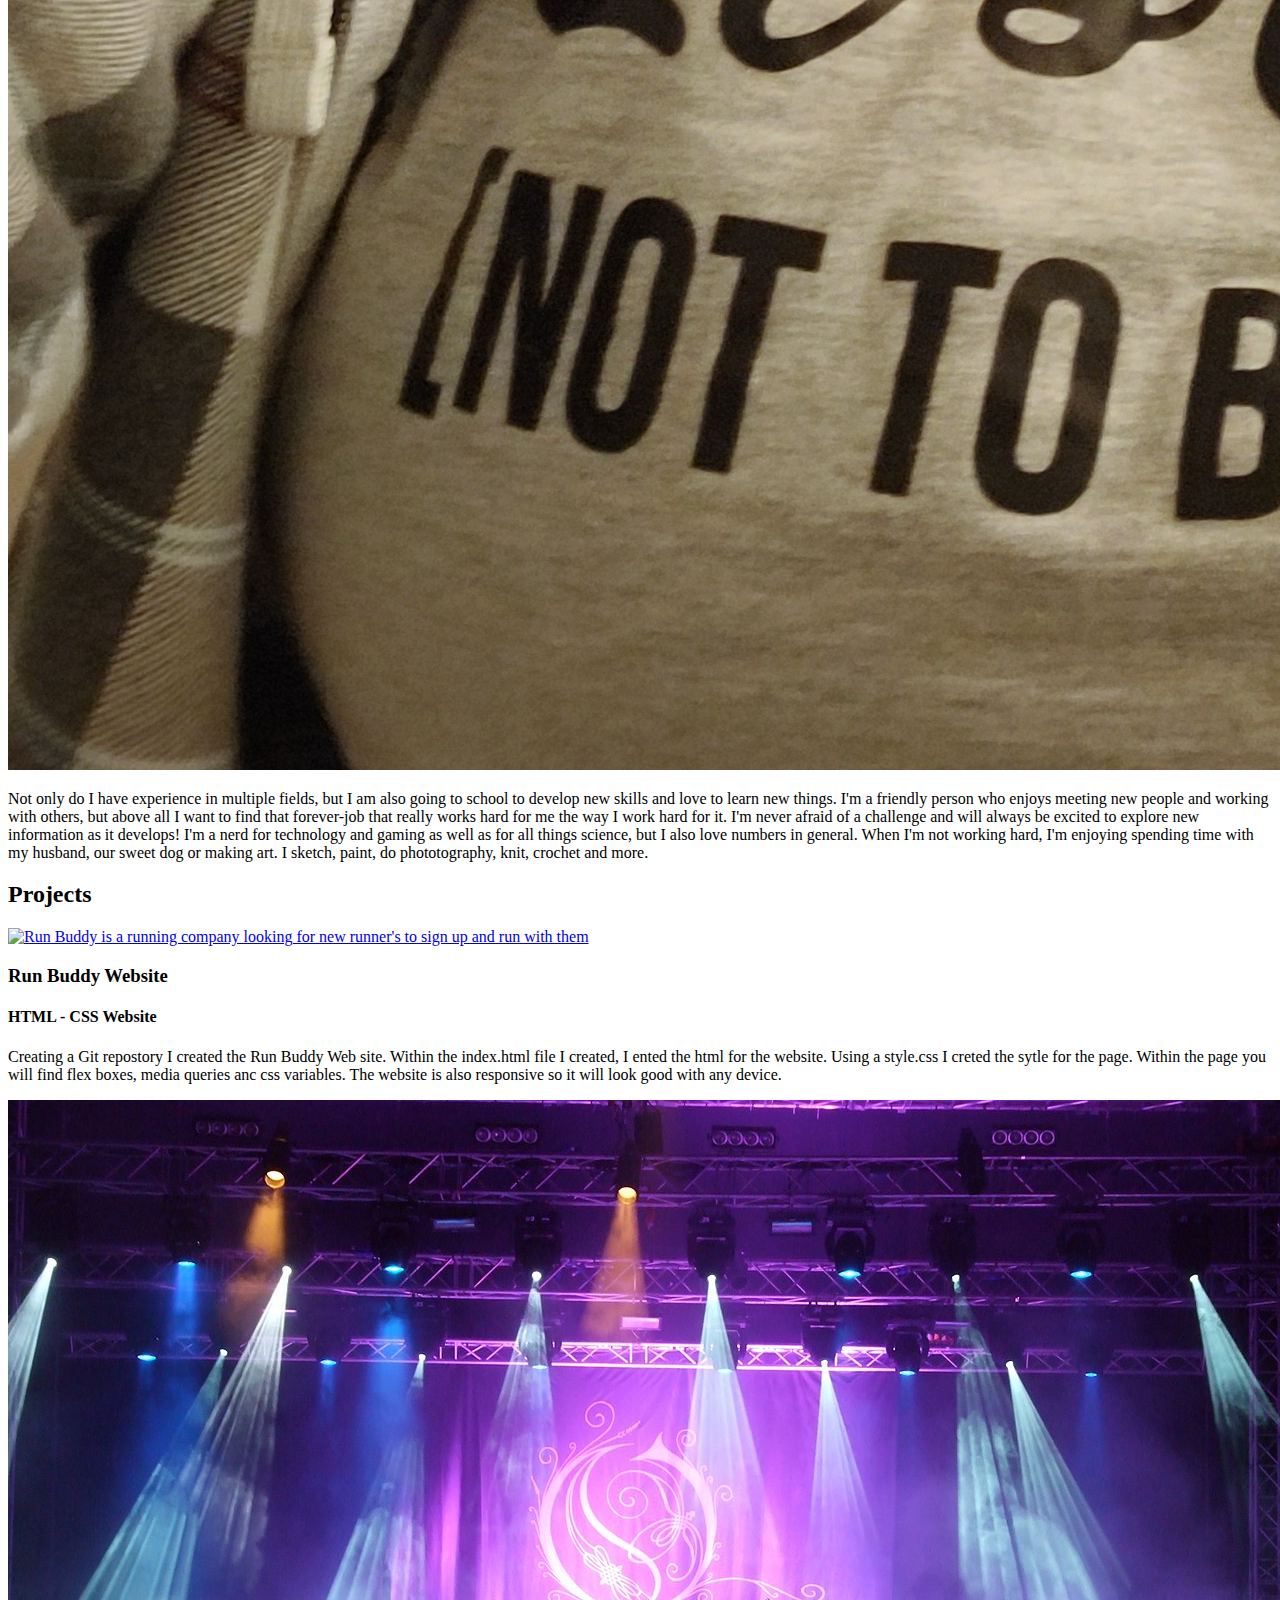
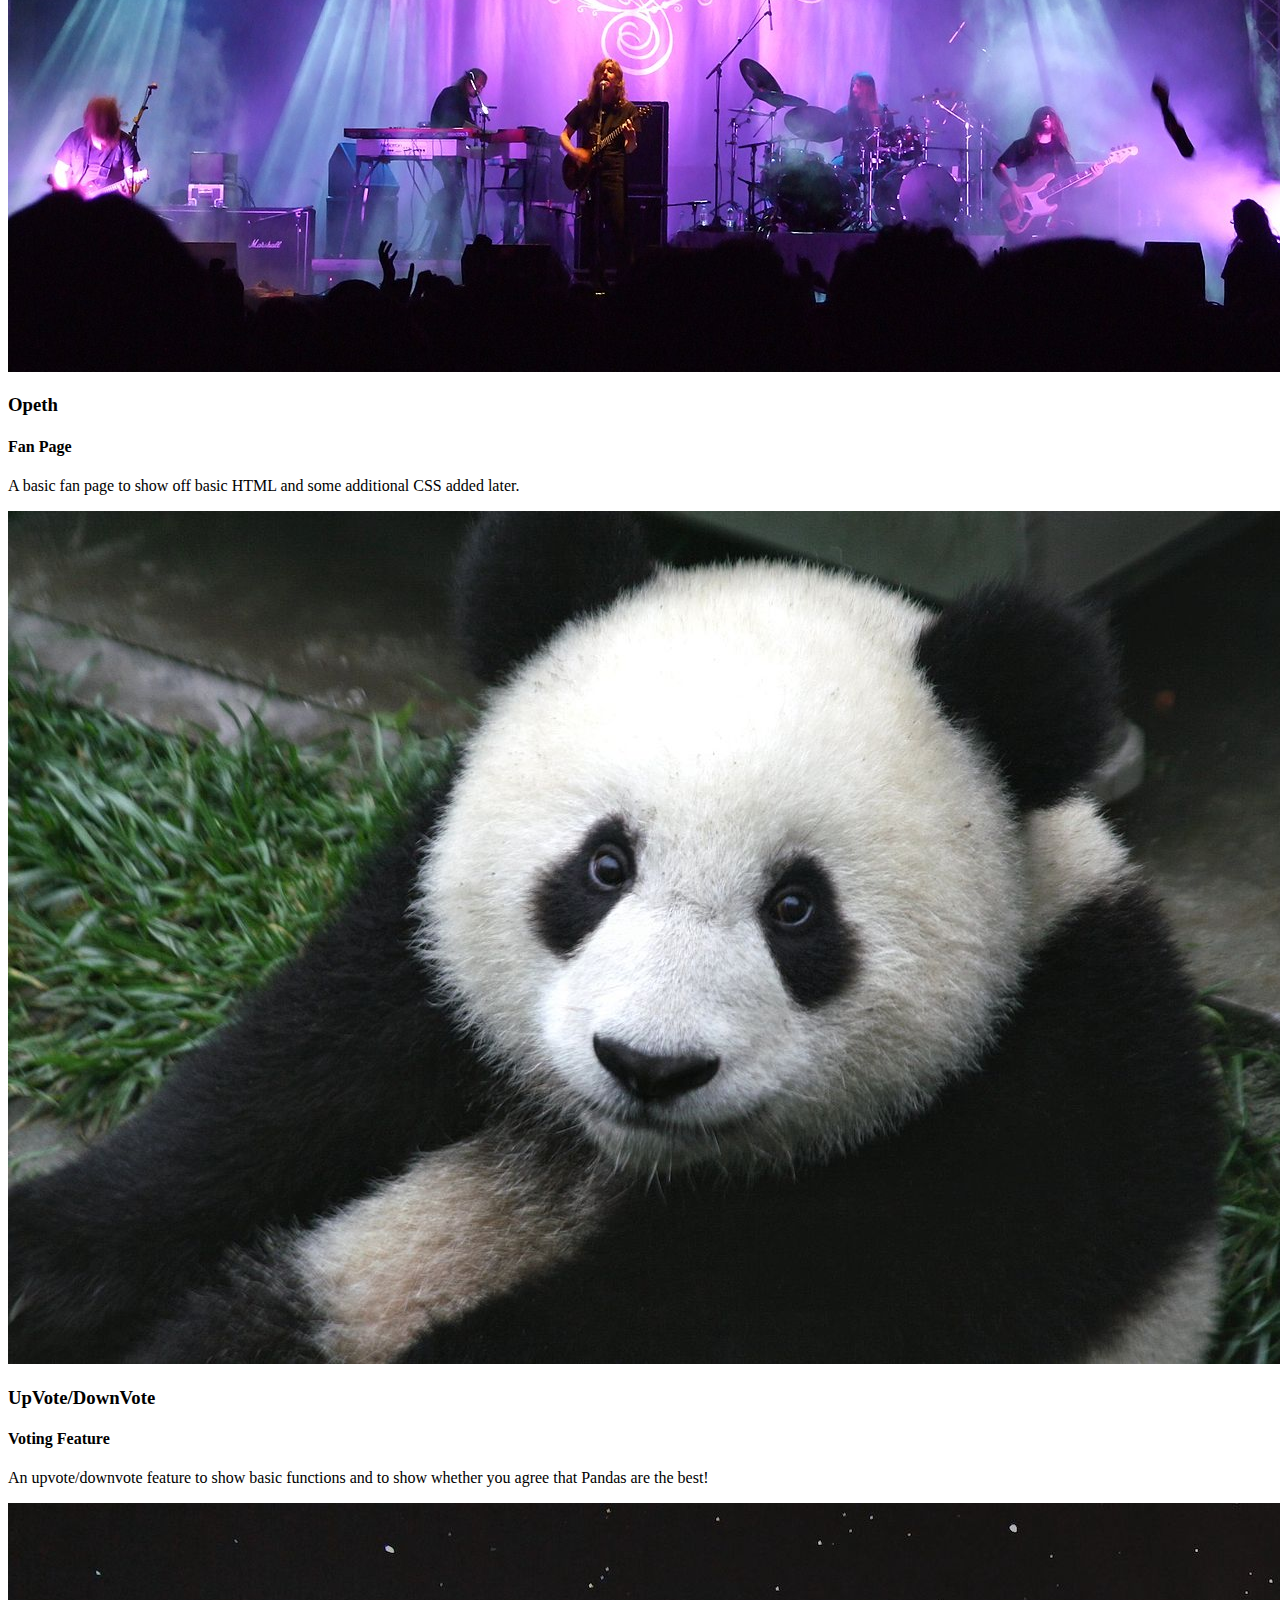
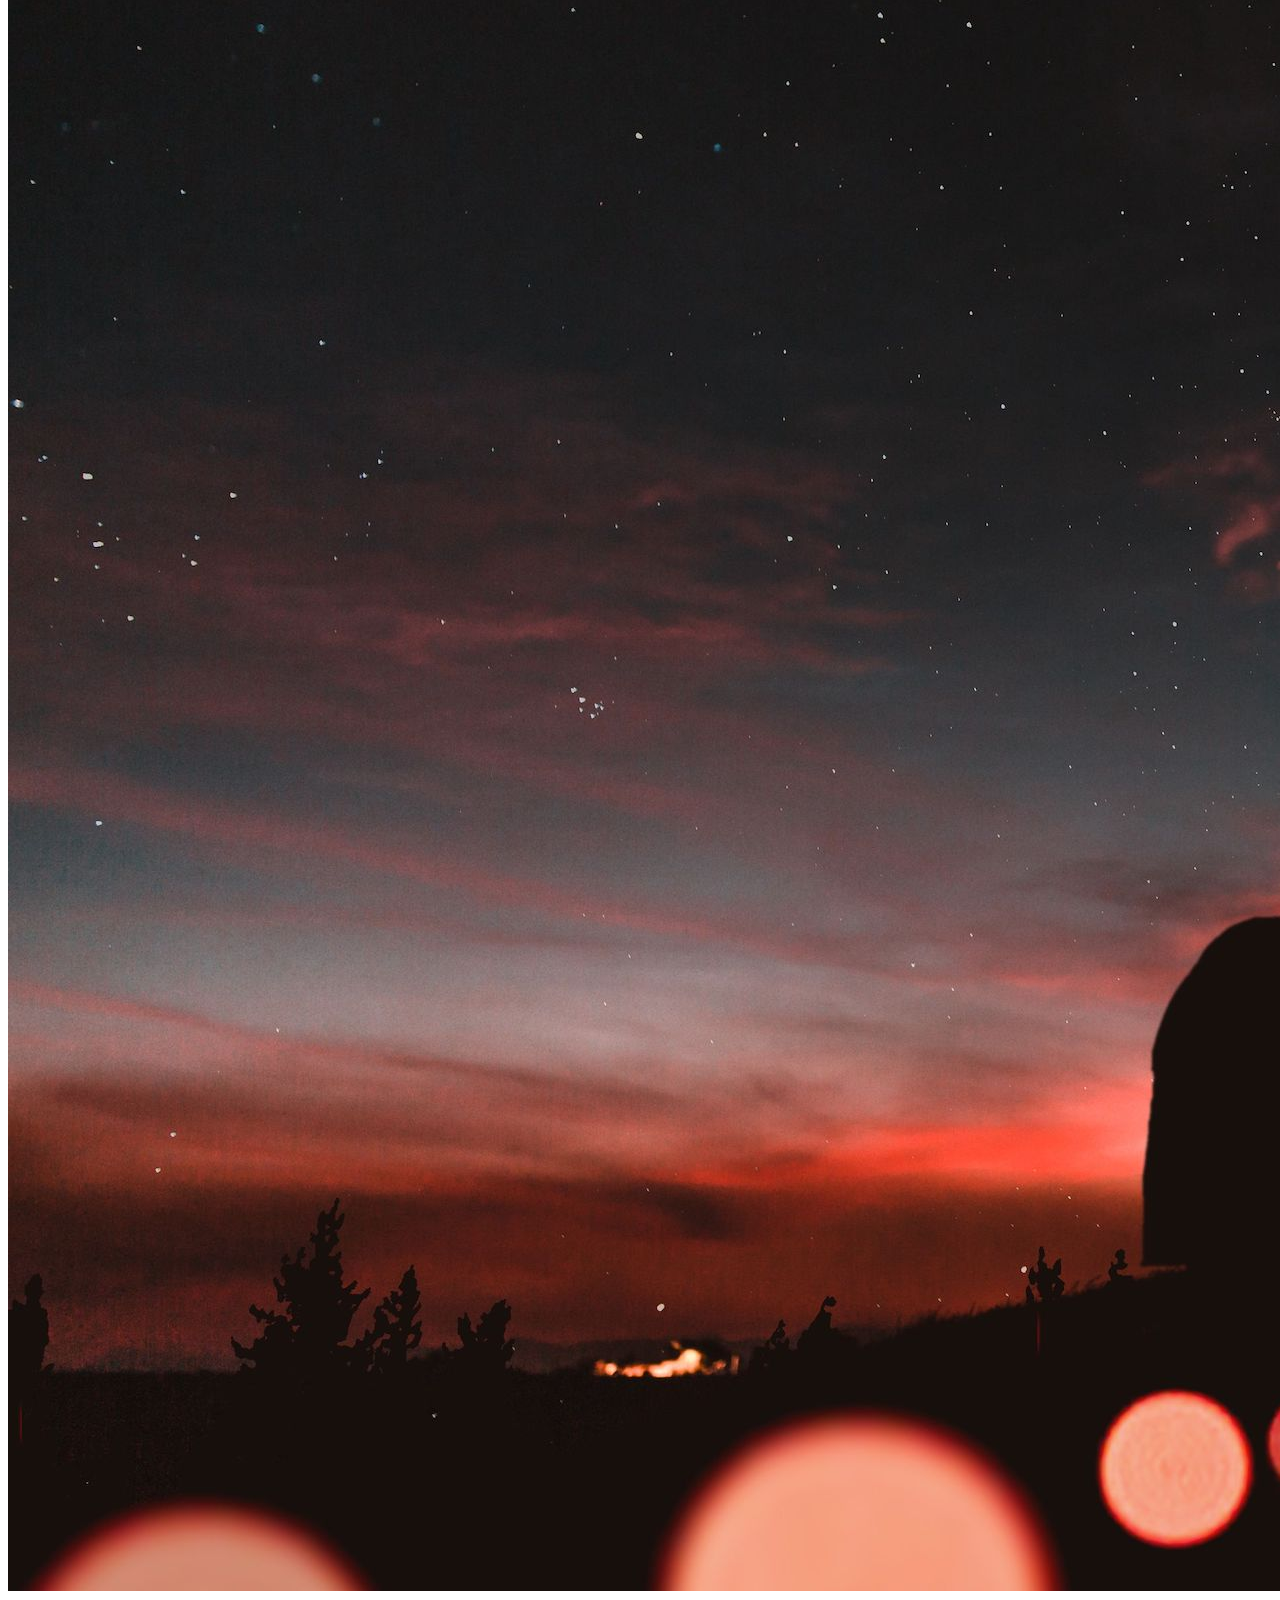
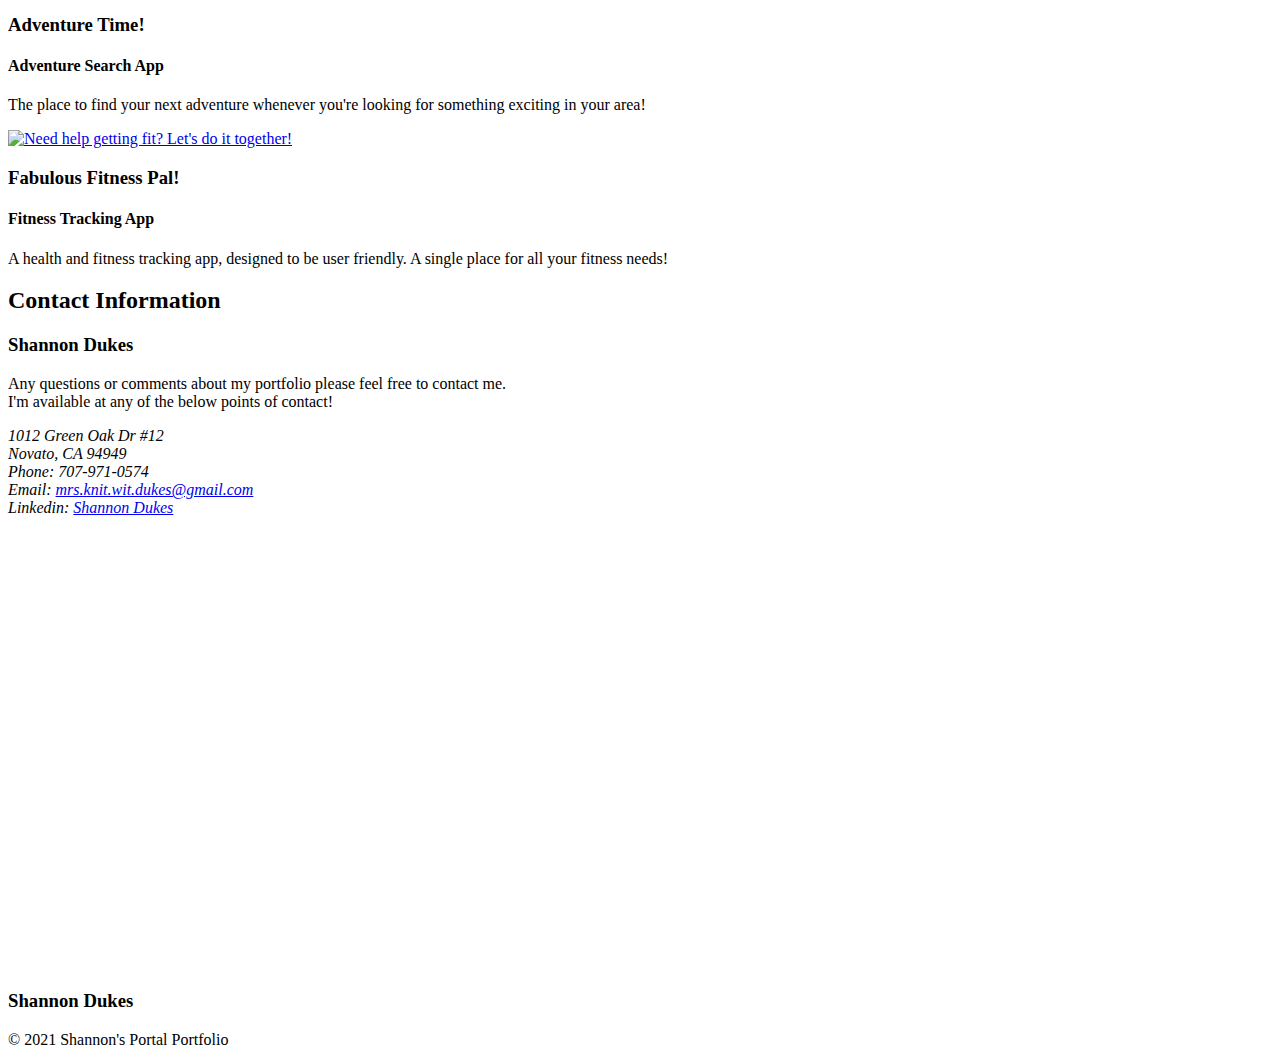
==== commit c2e44c56: "updates for new group project addition" ====
--- a/index.html
+++ b/index.html
@@ -126,6 +126,16 @@
                         area!</p>
                 </div>
             </article>
+            <article class="project">
+                <a href="https://github.com/cat-bh/fab-four" target="_blank"><img id="fifth picture"
+                        src="../Portal-Portfolio/images/fab-four.jpg"
+                        alt="Need help getting fit? Let's do it together!"></a>
+                <div class="project-info">
+                    <h3 class="project-name">Fabulous Fitness Pal!</h3>
+                    <h4 class="project-role">Fitness Tracking App</h4>
+                    <p>A health and fitness tracking app, designed to be user friendly. A single place for all your fitness needs!</p>
+                </div>
+            </article>
         </div>
     </section>
     <!-- "PROJECT SECTION" END -->
